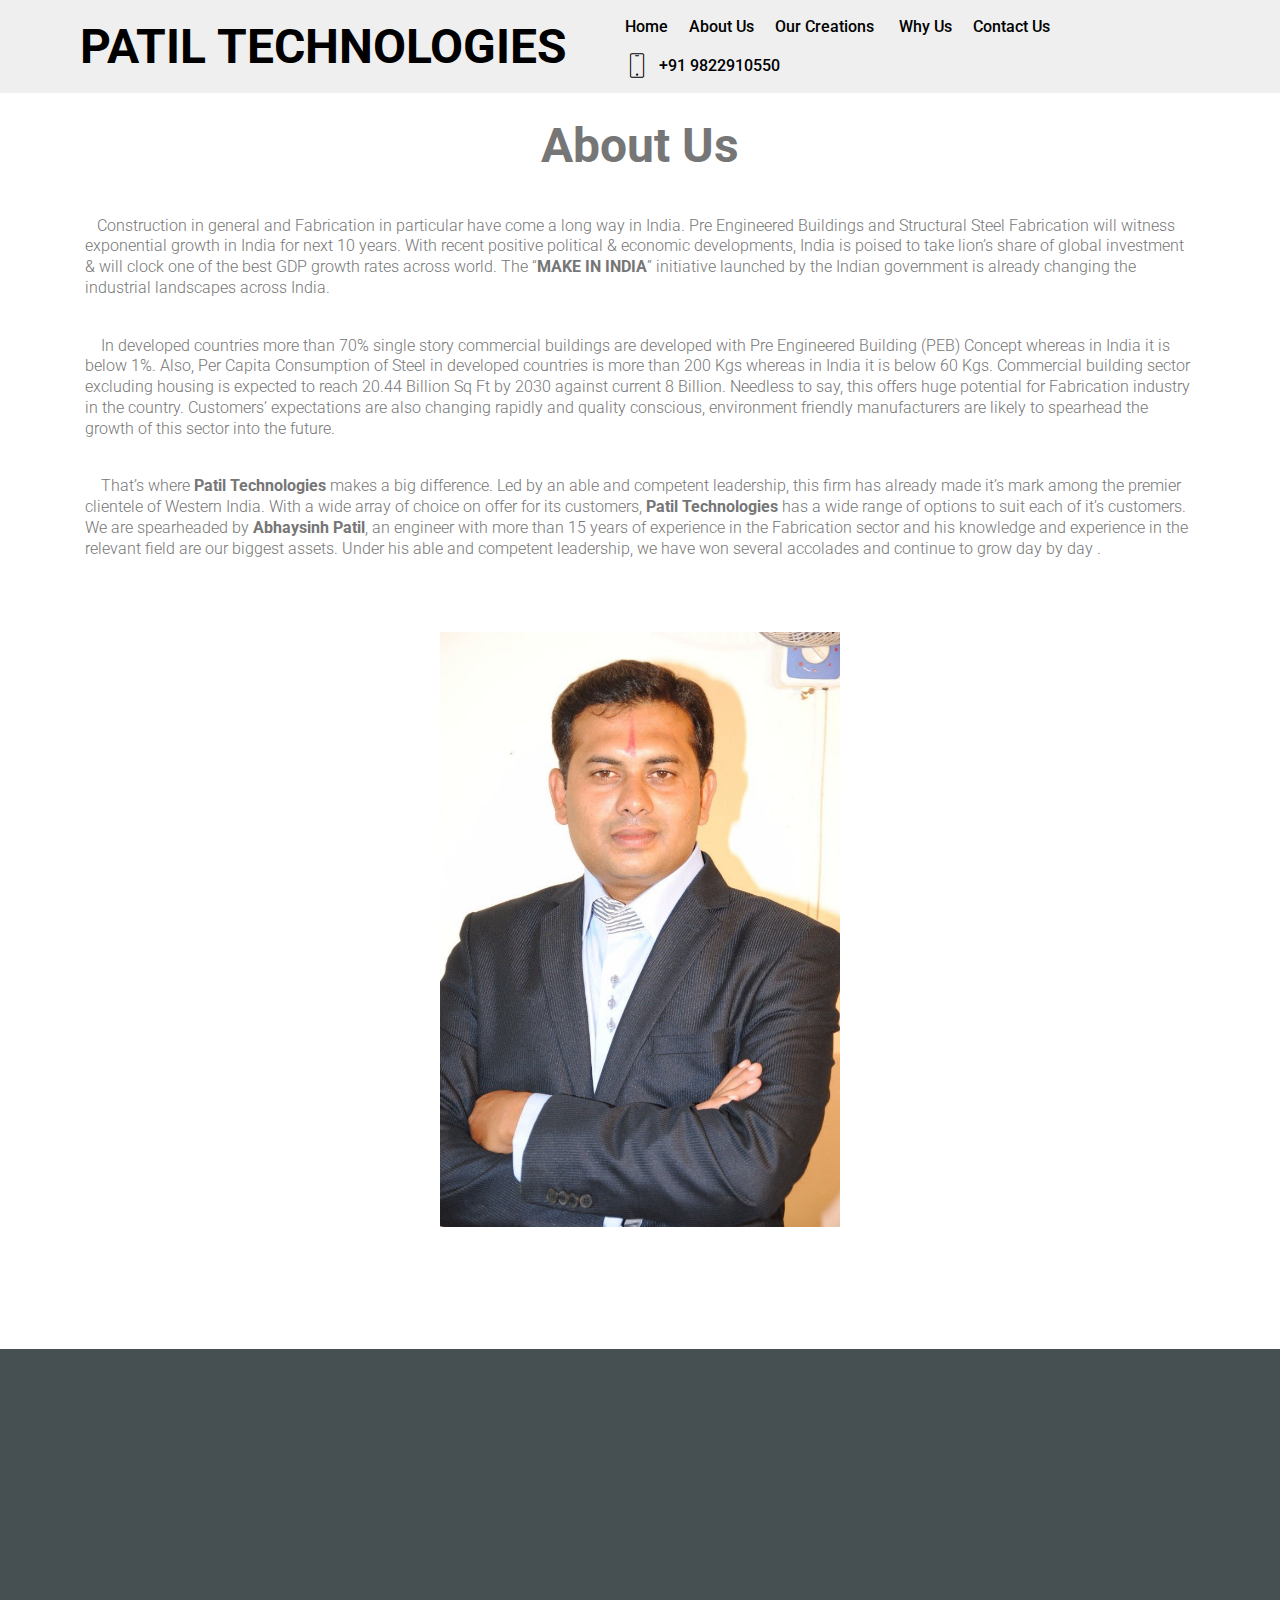
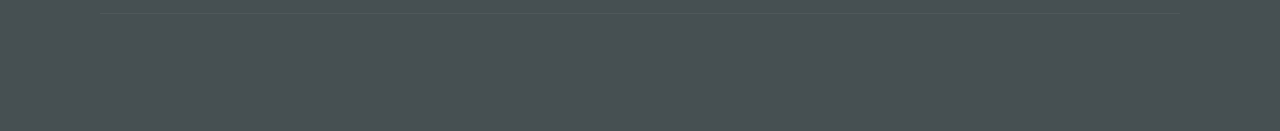
==== about-us.html @ 7d423513 "first commit" ====
<!DOCTYPE html>
<html >
<head>
  <!-- Site made with Mobirise Website Builder v4.8.8, https://mobirise.com -->
  <meta charset="UTF-8">
  <meta http-equiv="X-UA-Compatible" content="IE=edge">
  
  <meta name="viewport" content="width=device-width, initial-scale=1, minimum-scale=1">
  <link rel="shortcut icon" href="assets/images/logo2.png" type="image/x-icon">
  <meta name="description" content="">
  <title>About Us</title>
  <link rel="stylesheet" href="assets/web/assets/mobirise-icons/mobirise-icons.css">
  <link rel="stylesheet" href="assets/tether/tether.min.css">
  <link rel="stylesheet" href="assets/bootstrap/css/bootstrap.min.css">
  <link rel="stylesheet" href="assets/bootstrap/css/bootstrap-grid.min.css">
  <link rel="stylesheet" href="assets/bootstrap/css/bootstrap-reboot.min.css">
  <link rel="stylesheet" href="assets/socicon/css/styles.css">
  <link rel="stylesheet" href="assets/dropdown/css/style.css">
  <link rel="stylesheet" href="assets/animatecss/animate.min.css">
  <link rel="stylesheet" href="assets/theme/css/style.css">
  <link rel="stylesheet" href="assets/mobirise/css/mbr-additional.css" type="text/css">
  
  
  
</head>
<body>
  <section class="menu cid-rbbyWtW4iF" once="menu" id="menu2-g">

    

    <nav class="navbar navbar-expand beta-menu navbar-dropdown align-items-center navbar-fixed-top navbar-toggleable-sm">
        <button class="navbar-toggler navbar-toggler-right" type="button" data-toggle="collapse" data-target="#navbarSupportedContent" aria-controls="navbarSupportedContent" aria-expanded="false" aria-label="Toggle navigation">
            <div class="hamburger">
                <span></span>
                <span></span>
                <span></span>
                <span></span>
            </div>
        </button>
        <div class="menu-logo">
            <div class="navbar-brand">
                
                <span class="navbar-caption-wrap"><a class="navbar-caption text-black display-2" href="http://www.patiltechnologies.in">PATIL TECHNOLOGIES</a></span>
            </div>
        </div>
        <div class="collapse navbar-collapse" id="navbarSupportedContent">
            <ul class="navbar-nav nav-dropdown nav-right" data-app-modern-menu="true"><li class="nav-item">
                    <a class="nav-link link text-black display-4" href="index.html">Home</a>
                </li>
                <li class="nav-item">
                    <a class="nav-link link text-black display-4" href="about-us.html">
                        About Us
                    </a>
                </li><li class="nav-item"><a class="nav-link link text-black display-4" href="our-creations.html">
                        Our Creations&nbsp;</a></li><li class="nav-item"><a class="nav-link link text-black display-4" href="why-us.html">
                        Why Us</a></li><li class="nav-item"><a class="nav-link link text-black display-4" href="contact-us.html">
                        Contact Us</a></li><li class="nav-item"><a class="nav-link link text-black display-4" href="tel:+91 9822910550"><span class="mbri-mobile mbr-iconfont mbr-iconfont-btn" style="font-size: 24px;"></span>+91 9822910550</a></li></ul>
            
        </div>
    </nav>
</section>

<section class="mbr-section article content1 cid-rbbCcwydDV" id="content1-i">
    
     

    <div class="container">
        <div class="media-container-row">
            <div class="mbr-text col-12 col-md-8 mbr-fonts-style display-2"><p><strong><br></strong></p><p><strong>About Us</strong></p></div>
        </div>
    </div>
</section>

<section class="features14 cid-rbbqL8HWKi" id="features14-7">
    
    

    
    <div class="container align-center">
        
        <h3 class="mbr-section-subtitle pb-5 mbr-fonts-style display-5"><p>&nbsp; &nbsp;Construction in general and Fabrication in particular have come a long way in India. Pre Engineered Buildings and Structural Steel Fabrication will witness exponential growth in India for next 10 years. With recent positive political &amp; economic developments, India is poised to take lion’s share of global investment &amp; will clock one of the best GDP growth rates across world. The “<strong>MAKE IN INDIA</strong>” initiative launched by the Indian government is already changing the industrial landscapes across India. <br>&nbsp; &nbsp; &nbsp; &nbsp;&nbsp;</p><p>&nbsp;&nbsp;&nbsp;&nbsp;In developed countries more than 70% single story commercial buildings are developed with Pre Engineered Building (PEB) Concept whereas in India it is below 1%. Also, Per Capita Consumption of Steel in developed countries is more than 200 Kgs whereas in India it is below 60 Kgs. Commercial building sector excluding housing is expected to reach 20.44 Billion Sq Ft by 2030 against current 8 Billion. Needless to say, this offers huge potential for Fabrication industry in the country. Customers’ expectations are also changing rapidly and quality conscious, environment friendly manufacturers are likely to spearhead the growth of this sector into the future. 
</p><p></p><div><br></div><div>&nbsp;&nbsp;&nbsp;&nbsp;That’s where <strong>Patil Technologies</strong> makes a big difference. Led by an able and competent leadership, this firm has already made it’s mark among the premier clientele of Western India. With a wide array of choice on offer for its customers, <strong>Patil Technologies</strong> has a wide range of options to suit each of it’s customers. We are spearheaded by <strong>Abhaysinh Patil</strong>, an engineer with more than 15 years of experience in the Fabrication sector and his knowledge and experience in the relevant field are our biggest assets. Under his able and competent leadership, we have won several accolades and continue to grow day by day
.</div><p></p></h3>
        <div class="media-container-column">
            
            <div class="media-container-row image-row">
                <div class="mbr-figure" style="width: 36%;">
                    <img src="assets/images/founder-730x1087.jpg" alt="Abhaysinh Patil - Patil Technologies " title="Abhaysinh Patil - Patil Technologies">
                </div>
            </div>
        </div>
    </div>
</section>

<section class="cid-rbbGnV1RpD" id="footer1-p">

    

    

    <div class="container">
        <div class="media-container-row content text-white">
            
            <div class="col-12 col-md-4 mbr-fonts-style display-7">
                <h5 class="pb-3">
                    Address
                </h5>
                <p class="mbr-text">H-6A, MIDC Kupwad Block, <br>Sangli -&nbsp;416436 <br>Maharastra, India</p>
            </div>
            <div class="col-12 col-md-4 mbr-fonts-style display-7">
                <h5 class="pb-3">
                    Contacts
                </h5>
                <p class="mbr-text">
                    Email: patiltechnologies79@gmail.com&nbsp;<br>Phone: +91 233 2644719&nbsp; &nbsp; <br>Mobile: +91 98229 10550 &nbsp; &nbsp; &nbsp; &nbsp;&nbsp;<br><br></p>
            </div>
            <div class="col-12 col-md-4 mbr-fonts-style display-7">
                <h5 class="pb-3">
                    Links
                </h5>
                <p class="mbr-text"><a href="index.html" class="text-white">Home</a>
                    <br><a href="about-us.html" class="text-white">About Us</a><br><a class="text-white" href="our-creations.html">Our Creations</a><br><a class="text-white" href="why-us.html">Why Us</a><br><a href="contact-us.html" class="text-white">Contact Us</a></p>
            </div>
        </div>
        <div class="footer-lower">
            <div class="media-container-row">
                <div class="col-sm-12">
                    <hr>
                </div>
            </div>
            <div class="media-container-row mbr-white">
                <div class="col-sm-6 copyright">
                    <p class="mbr-text mbr-fonts-style display-7">Copyright © 2018 Patil Technologies</p>
                </div>
                <div class="col-md-6">
                    
                </div>
            </div>
        </div>
    </div>
</section>


  <script src="assets/web/assets/jquery/jquery.min.js"></script>
  <script src="assets/popper/popper.min.js"></script>
  <script src="assets/tether/tether.min.js"></script>
  <script src="assets/bootstrap/js/bootstrap.min.js"></script>
  <script src="assets/smoothscroll/smooth-scroll.js"></script>
  <script src="assets/viewportchecker/jquery.viewportchecker.js"></script>
  <script src="assets/dropdown/js/script.min.js"></script>
  <script src="assets/touchswipe/jquery.touch-swipe.min.js"></script>
  <script src="assets/theme/js/script.js"></script>
  
  
 <div id="scrollToTop" class="scrollToTop mbr-arrow-up"><a style="text-align: center;"><i></i></a></div>
    <input name="animation" type="hidden">
  </body>
</html>
---- assets/web/assets/mobirise-icons/mobirise-icons.css ----
@font-face {
  font-family: 'MobiriseIcons';
  src:  url('mobirise-icons.eot?spat4u');
  src:  url('mobirise-icons.eot?spat4u#iefix') format('embedded-opentype'),
    url('mobirise-icons.ttf?spat4u') format('truetype'),
    url('mobirise-icons.woff?spat4u') format('woff'),
    url('mobirise-icons.svg?spat4u#MobiriseIcons') format('svg');
  font-weight: normal;
  font-style: normal;
}

[class^="mbri-"], [class*=" mbri-"] {
  /* use !important to prevent issues with browser extensions that change fonts */
  font-family: MobiriseIcons !important;
  speak: none;
  font-style: normal;
  font-weight: normal;
  font-variant: normal;
  text-transform: none;
  line-height: 1;

  /* Better Font Rendering =========== */
  -webkit-font-smoothing: antialiased;
  -moz-osx-font-smoothing: grayscale;
}

.mbri-add-submenu:before {
  content: "\e900";
}
.mbri-alert:before {
  content: "\e901";
}
.mbri-align-center:before {
  content: "\e902";
}
.mbri-align-justify:before {
  content: "\e903";
}
.mbri-align-left:before {
  content: "\e904";
}
.mbri-align-right:before {
  content: "\e905";
}
.mbri-android:before {
  content: "\e906";
}
.mbri-apple:before {
  content: "\e907";
}
.mbri-arrow-down:before {
  content: "\e908";
}
.mbri-arrow-next:before {
  content: "\e909";
}
.mbri-arrow-prev:before {
  content: "\e90a";
}
.mbri-arrow-up:before {
  content: "\e90b";
}
.mbri-bold:before {
  content: "\e90c";
}
.mbri-bookmark:before {
  content: "\e90d";
}
.mbri-bootstrap:before {
  content: "\e90e";
}
.mbri-briefcase:before {
  content: "\e90f";
}
.mbri-browse:before {
  content: "\e910";
}
.mbri-bulleted-list:before {
  content: "\e911";
}
.mbri-calendar:before {
  content: "\e912";
}
.mbri-camera:before {
  content: "\e913";
}
.mbri-cart-add:before {
  content: "\e914";
}
.mbri-cart-full:before {
  content: "\e915";
}
.mbri-cash:before {
  content: "\e916";
}
.mbri-change-style:before {
  content: "\e917";
}
.mbri-chat:before {
  content: "\e918";
}
.mbri-clock:before {
  content: "\e919";
}
.mbri-close:before {
  content: "\e91a";
}
.mbri-cloud:before {
  content: "\e91b";
}
.mbri-code:before {
  content: "\e91c";
}
.mbri-contact-form:before {
  content: "\e91d";
}
.mbri-credit-card:before {
  content: "\e91e";
}
.mbri-cursor-click:before {
  content: "\e91f";
}
.mbri-cust-feedback:before {
  content: "\e920";
}
.mbri-database:before {
  content: "\e921";
}
.mbri-delivery:before {
  content: "\e922";
}
.mbri-desktop:before {
  content: "\e923";
}
.mbri-devices:before {
  content: "\e924";
}
.mbri-down:before {
  content: "\e925";
}
.mbri-download:before {
  content: "\e989";
}
.mbri-drag-n-drop:before {
  content: "\e927";
}
.mbri-drag-n-drop2:before {
  content: "\e928";
}
.mbri-edit:before {
  content: "\e929";
}
.mbri-edit2:before {
  content: "\e92a";
}
.mbri-error:before {
  content: "\e92b";
}
.mbri-extension:before {
  content: "\e92c";
}
.mbri-features:before {
  content: "\e92d";
}
.mbri-file:before {
  content: "\e92e";
}
.mbri-flag:before {
  content: "\e92f";
}
.mbri-folder:before {
  content: "\e930";
}
.mbri-gift:before {
  content: "\e931";
}
.mbri-github:before {
  content: "\e932";
}
.mbri-globe:before {
  content: "\e933";
}
.mbri-globe-2:before {
  content: "\e934";
}
.mbri-growing-chart:before {
  content: "\e935";
}
.mbri-hearth:before {
  content: "\e936";
}
.mbri-help:before {
  content: "\e937";
}
.mbri-home:before {
  content: "\e938";
}
.mbri-hot-cup:before {
  content: "\e939";
}
.mbri-idea:before {
  content: "\e93a";
}
.mbri-image-gallery:before {
  content: "\e93b";
}
.mbri-image-slider:before {
  content: "\e93c";
}
.mbri-info:before {
  content: "\e93d";
}
.mbri-italic:before {
  content: "\e93e";
}
.mbri-key:before {
  content: "\e93f";
}
.mbri-laptop:before {
  content: "\e940";
}
.mbri-layers:before {
  content: "\e941";
}
.mbri-left-right:before {
  content: "\e942";
}
.mbri-left:before {
  content: "\e943";
}
.mbri-letter:before {
  content: "\e944";
}
.mbri-like:before {
  content: "\e945";
}
.mbri-link:before {
  content: "\e946";
}
.mbri-lock:before {
  content: "\e947";
}
.mbri-login:before {
  content: "\e948";
}
.mbri-logout:before {
  content: "\e949";
}
.mbri-magic-stick:before {
  content: "\e94a";
}
.mbri-map-pin:before {
  content: "\e94b";
}
.mbri-menu:before {
  content: "\e94c";
}
.mbri-mobile:before {
  content: "\e94d";
}
.mbri-mobile2:before {
  content: "\e94e";
}
.mbri-mobirise:before {
  content: "\e94f";
}
.mbri-more-horizontal:before {
  content: "\e950";
}
.mbri-more-vertical:before {
  content: "\e951";
}
.mbri-music:before {
  content: "\e952";
}
.mbri-new-file:before {
  content: "\e953";
}
.mbri-numbered-list:before {
  content: "\e954";
}
.mbri-opened-folder:before {
  content: "\e955";
}
.mbri-pages:before {
  content: "\e956";
}
.mbri-paper-plane:before {
  content: "\e957";
}
.mbri-paperclip:before {
  content: "\e958";
}
.mbri-photo:before {
  content: "\e959";
}
.mbri-photos:before {
  content: "\e95a";
}
.mbri-pin:before {
  content: "\e95b";
}
.mbri-play:before {
  content: "\e95c";
}
.mbri-plus:before {
  content: "\e95d";
}
.mbri-preview:before {
  content: "\e95e";
}
.mbri-print:before {
  content: "\e95f";
}
.mbri-protect:before {
  content: "\e960";
}
.mbri-question:before {
  content: "\e961";
}
.mbri-quote-left:before {
  content: "\e962";
}
.mbri-quote-right:before {
  content: "\e963";
}
.mbri-refresh:before {
  content: "\e964";
}
.mbri-responsive:before {
  content: "\e965";
}
.mbri-right:before {
  content: "\e966";
}
.mbri-rocket:before {
  content: "\e967";
}
.mbri-sad-face:before {
  content: "\e968";
}
.mbri-sale:before {
  content: "\e969";
}
.mbri-save:before {
  content: "\e96a";
}
.mbri-search:before {
  content: "\e96b";
}
.mbri-setting:before {
  content: "\e96c";
}
.mbri-setting2:before {
  content: "\e96d";
}
.mbri-setting3:before {
  content: "\e96e";
}
.mbri-share:before {
  content: "\e96f";
}
.mbri-shopping-bag:before {
  content: "\e970";
}
.mbri-shopping-basket:before {
  content: "\e971";
}
.mbri-shopping-cart:before {
  content: "\e972";
}
.mbri-sites:before {
  content: "\e973";
}
.mbri-smile-face:before {
  content: "\e974";
}
.mbri-speed:before {
  content: "\e975";
}
.mbri-star:before {
  content: "\e976";
}
.mbri-success:before {
  content: "\e977";
}
.mbri-sun:before {
  content: "\e978";
}
.mbri-sun2:before {
  content: "\e979";
}
.mbri-tablet:before {
  content: "\e97a";
}
.mbri-tablet-vertical:before {
  content: "\e97b";
}
.mbri-target:before {
  content: "\e97c";
}
.mbri-timer:before {
  content: "\e97d";
}
.mbri-to-ftp:before {
  content: "\e97e";
}
.mbri-to-local-drive:before {
  content: "\e97f";
}
.mbri-touch-swipe:before {
  content: "\e980";
}
.mbri-touch:before {
  content: "\e981";
}
.mbri-trash:before {
  content: "\e982";
}
.mbri-underline:before {
  content: "\e983";
}
.mbri-unlink:before {
  content: "\e984";
}
.mbri-unlock:before {
  content: "\e985";
}
.mbri-up-down:before {
  content: "\e986";
}
.mbri-up:before {
  content: "\e987";
}
.mbri-update:before {
  content: "\e988";
}
.mbri-upload:before {
 content: "\e926"; 
}
.mbri-user:before {
  content: "\e98a";
}
.mbri-user2:before {
  content: "\e98b";
}
.mbri-users:before {
  content: "\e98c";
}
.mbri-video:before {
  content: "\e98d";
}
.mbri-video-play:before {
  content: "\e98e";
}
.mbri-watch:before {
  content: "\e98f";
}
.mbri-website-theme:before {
  content: "\e990";
}
.mbri-wifi:before {
  content: "\e991";
}
.mbri-windows:before {
  content: "\e992";
}
.mbri-zoom-out:before {
  content: "\e993";
}
.mbri-redo:before {
  content: "\e994";
}
.mbri-undo:before {
  content: "\e995";
}
---- assets/socicon/css/styles.css ----
@charset "UTF-8";

@font-face {
  font-family: "socicon";
  src:url("../fonts/socicon.eot");
  src:url("../fonts/socicon.eot?#iefix") format("embedded-opentype"),
    url("../fonts/socicon.woff") format("woff"),
    url("../fonts/socicon.ttf") format("truetype"),
    url("../fonts/socicon.svg#socicon") format("svg");
  font-weight: normal;
  font-style: normal;

}

[data-icon]:before {
  font-family: "socicon" !important;
  content: attr(data-icon);
  font-style: normal !important;
  font-weight: normal !important;
  font-variant: normal !important;
  text-transform: none !important;
  speak: none;
  line-height: 1;
  -webkit-font-smoothing: antialiased;
  -moz-osx-font-smoothing: grayscale;
}

[class^="socicon-"]:before,
[class*=" socicon-"]:before {
  font-family: "socicon" !important;
  font-style: normal !important;
  font-weight: normal !important;
  font-variant: normal !important;
  text-transform: none !important;
  speak: none;
  line-height: 1;
  -webkit-font-smoothing: antialiased;
  -moz-osx-font-smoothing: grayscale;
}

.socicon-modelmayhem:before {
  content: "\e000";
}
.socicon-mixcloud:before {
  content: "\e001";
}
.socicon-drupal:before {
  content: "\e002";
}
.socicon-swarm:before {
  content: "\e003";
}
.socicon-istock:before {
  content: "\e004";
}
.socicon-yammer:before {
  content: "\e005";
}
.socicon-ello:before {
  content: "\e006";
}
.socicon-stackoverflow:before {
  content: "\e007";
}
.socicon-persona:before {
  content: "\e008";
}
.socicon-triplej:before {
  content: "\e009";
}
.socicon-houzz:before {
  content: "\e00a";
}
.socicon-rss:before {
  content: "\e00b";
}
.socicon-paypal:before {
  content: "\e00c";
}
.socicon-odnoklassniki:before {
  content: "\e00d";
}
.socicon-airbnb:before {
  content: "\e00e";
}
.socicon-periscope:before {
  content: "\e00f";
}
.socicon-outlook:before {
  content: "\e010";
}
.socicon-coderwall:before {
  content: "\e011";
}
.socicon-tripadvisor:before {
  content: "\e012";
}
.socicon-appnet:before {
  content: "\e013";
}
.socicon-goodreads:before {
  content: "\e014";
}
.socicon-tripit:before {
  content: "\e015";
}
.socicon-lanyrd:before {
  content: "\e016";
}
.socicon-slideshare:before {
  content: "\e017";
}
.socicon-buffer:before {
  content: "\e018";
}
.socicon-disqus:before {
  content: "\e019";
}
.socicon-vkontakte:before {
  content: "\e01a";
}
.socicon-whatsapp:before {
  content: "\e01b";
}
.socicon-patreon:before {
  content: "\e01c";
}
.socicon-storehouse:before {
  content: "\e01d";
}
.socicon-pocket:before {
  content: "\e01e";
}
.socicon-mail:before {
  content: "\e01f";
}
.socicon-blogger:before {
  content: "\e020";
}
.socicon-technorati:before {
  content: "\e021";
}
.socicon-reddit:before {
  content: "\e022";
}
.socicon-dribbble:before {
  content: "\e023";
}
.socicon-stumbleupon:before {
  content: "\e024";
}
.socicon-digg:before {
  content: "\e025";
}
.socicon-envato:before {
  content: "\e026";
}
.socicon-behance:before {
  content: "\e027";
}
.socicon-delicious:before {
  content: "\e028";
}
.socicon-deviantart:before {
  content: "\e029";
}
.socicon-forrst:before {
  content: "\e02a";
}
.socicon-play:before {
  content: "\e02b";
}
.socicon-zerply:before {
  content: "\e02c";
}
.socicon-wikipedia:before {
  content: "\e02d";
}
.socicon-apple:before {
  content: "\e02e";
}
.socicon-flattr:before {
  content: "\e02f";
}
.socicon-github:before {
  content: "\e030";
}
.socicon-renren:before {
  content: "\e031";
}
.socicon-friendfeed:before {
  content: "\e032";
}
.socicon-newsvine:before {
  content: "\e033";
}
.socicon-identica:before {
  content: "\e034";
}
.socicon-bebo:before {
  content: "\e035";
}
.socicon-zynga:before {
  content: "\e036";
}
.socicon-steam:before {
  content: "\e037";
}
.socicon-xbox:before {
  content: "\e038";
}
.socicon-windows:before {
  content: "\e039";
}
.socicon-qq:before {
  content: "\e03a";
}
.socicon-douban:before {
  content: "\e03b";
}
.socicon-meetup:before {
  content: "\e03c";
}
.socicon-playstation:before {
  content: "\e03d";
}
.socicon-android:before {
  content: "\e03e";
}
.socicon-snapchat:before {
  content: "\e03f";
}
.socicon-twitter:before {
  content: "\e040";
}
.socicon-facebook:before {
  content: "\e041";
}
.socicon-googleplus:before {
  content: "\e042";
}
.socicon-pinterest:before {
  content: "\e043";
}
.socicon-foursquare:before {
  content: "\e044";
}
.socicon-yahoo:before {
  content: "\e045";
}
.socicon-skype:before {
  content: "\e046";
}
.socicon-yelp:before {
  content: "\e047";
}
.socicon-feedburner:before {
  content: "\e048";
}
.socicon-linkedin:before {
  content: "\e049";
}
.socicon-viadeo:before {
  content: "\e04a";
}
.socicon-xing:before {
  content: "\e04b";
}
.socicon-myspace:before {
  content: "\e04c";
}
.socicon-soundcloud:before {
  content: "\e04d";
}
.socicon-spotify:before {
  content: "\e04e";
}
.socicon-grooveshark:before {
  content: "\e04f";
}
.socicon-lastfm:before {
  content: "\e050";
}
.socicon-youtube:before {
  content: "\e051";
}
.socicon-vimeo:before {
  content: "\e052";
}
.socicon-dailymotion:before {
  content: "\e053";
}
.socicon-vine:before {
  content: "\e054";
}
.socicon-flickr:before {
  content: "\e055";
}
.socicon-500px:before {
  content: "\e056";
}
.socicon-wordpress:before {
  content: "\e058";
}
.socicon-tumblr:before {
  content: "\e059";
}
.socicon-twitch:before {
  content: "\e05a";
}
.socicon-8tracks:before {
  content: "\e05b";
}
.socicon-amazon:before {
  content: "\e05c";
}
.socicon-icq:before {
  content: "\e05d";
}
.socicon-smugmug:before {
  content: "\e05e";
}
.socicon-ravelry:before {
  content: "\e05f";
}
.socicon-weibo:before {
  content: "\e060";
}
.socicon-baidu:before {
  content: "\e061";
}
.socicon-angellist:before {
  content: "\e062";
}
.socicon-ebay:before {
  content: "\e063";
}
.socicon-imdb:before {
  content: "\e064";
}
.socicon-stayfriends:before {
  content: "\e065";
}
.socicon-residentadvisor:before {
  content: "\e066";
}
.socicon-google:before {
  content: "\e067";
}
.socicon-yandex:before {
  content: "\e068";
}
.socicon-sharethis:before {
  content: "\e069";
}
.socicon-bandcamp:before {
  content: "\e06a";
}
.socicon-itunes:before {
  content: "\e06b";
}
.socicon-deezer:before {
  content: "\e06c";
}
.socicon-telegram:before {
  content: "\e06e";
}
.socicon-openid:before {
  content: "\e06f";
}
.socicon-amplement:before {
  content: "\e070";
}
.socicon-viber:before {
  content: "\e071";
}
.socicon-zomato:before {
  content: "\e072";
}
.socicon-draugiem:before {
  content: "\e074";
}
.socicon-endomodo:before {
  content: "\e075";
}
.socicon-filmweb:before {
  content: "\e076";
}
.socicon-stackexchange:before {
  content: "\e077";
}
.socicon-wykop:before {
  content: "\e078";
}
.socicon-teamspeak:before {
  content: "\e079";
}
.socicon-teamviewer:before {
  content: "\e07a";
}
.socicon-ventrilo:before {
  content: "\e07b";
}
.socicon-younow:before {
  content: "\e07c";
}
.socicon-raidcall:before {
  content: "\e07d";
}
.socicon-mumble:before {
  content: "\e07e";
}
.socicon-medium:before {
  content: "\e06d";
}
.socicon-bebee:before {
  content: "\e07f";
}
.socicon-hitbox:before {
  content: "\e080";
}
.socicon-reverbnation:before {
  content: "\e081";
}
.socicon-formulr:before {
  content: "\e082";
}
.socicon-instagram:before {
  content: "\e057";
}
.socicon-battlenet:before {
  content: "\e083";
}
.socicon-chrome:before {
  content: "\e084";
}
.socicon-discord:before {
  content: "\e086";
}
.socicon-issuu:before {
  content: "\e087";
}
.socicon-macos:before {
  content: "\e088";
}
.socicon-firefox:before {
  content: "\e089";
}
.socicon-opera:before {
  content: "\e08d";
}
.socicon-keybase:before {
  content: "\e090";
}
.socicon-alliance:before {
  content: "\e091";
}
.socicon-livejournal:before {
  content: "\e092";
}
.socicon-googlephotos:before {
  content: "\e093";
}
.socicon-horde:before {
  content: "\e094";
}
.socicon-etsy:before {
  content: "\e095";
}
.socicon-zapier:before {
  content: "\e096";
}
.socicon-google-scholar:before {
  content: "\e097";
}
.socicon-researchgate:before {
  content: "\e098";
}
.socicon-wechat:before {
  content: "\e099";
}
.socicon-strava:before {
  content: "\e09a";
}
.socicon-line:before {
  content: "\e09b";
}
.socicon-lyft:before {
  content: "\e09c";
}
.socicon-uber:before {
  content: "\e09d";
}
.socicon-songkick:before {
  content: "\e09e";
}
.socicon-viewbug:before {
  content: "\e09f";
}
.socicon-googlegroups:before {
  content: "\e0a0";
}
.socicon-quora:before {
  content: "\e073";
}
.socicon-diablo:before {
  content: "\e085";
}
.socicon-blizzard:before {
  content: "\e0a1";
}
.socicon-hearthstone:before {
  content: "\e08b";
}
.socicon-heroes:before {
  content: "\e08a";
}
.socicon-overwatch:before {
  content: "\e08c";
}
.socicon-warcraft:before {
  content: "\e08e";
}
.socicon-starcraft:before {
  content: "\e08f";
}
.socicon-beam:before {
  content: "\e0a2";
}
.socicon-curse:before {
  content: "\e0a3";
}
.socicon-player:before {
  content: "\e0a4";
}
.socicon-streamjar:before {
  content: "\e0a5";
}
.socicon-nintendo:before {
  content: "\e0a6";
}
.socicon-hellocoton:before {
  content: "\e0a7";
}
---- assets/dropdown/css/style.css ----
.navbar-dropdown {
  left: 0;
  padding: 0;
  position: absolute;
  right: 0;
  top: 0;
  transition: all 0.45s ease;
  z-index: 1030;
  background: #282828; }
  .navbar-dropdown .navbar-logo {
    margin-right: 0.8rem;
    transition: margin 0.3s ease-in-out;
    vertical-align: middle; }
    .navbar-dropdown .navbar-logo img {
      height: 3.125rem;
      transition: all 0.3s ease-in-out; }
    .navbar-dropdown .navbar-logo.mbr-iconfont {
      font-size: 3.125rem;
      line-height: 3.125rem; }
  .navbar-dropdown .navbar-caption {
    font-weight: 700;
    white-space: normal;
    vertical-align: -4px;
    line-height: 3.125rem !important; }
    .navbar-dropdown .navbar-caption, .navbar-dropdown .navbar-caption:hover {
      color: inherit;
      text-decoration: none; }
  .navbar-dropdown .mbr-iconfont + .navbar-caption {
    vertical-align: -1px; }
  .navbar-dropdown.navbar-fixed-top {
    position: fixed; }
  .navbar-dropdown .navbar-brand span {
    vertical-align: -4px; }
  .navbar-dropdown.bg-color.transparent {
    background: none; }
  .navbar-dropdown.navbar-short .navbar-brand {
    padding: 0.625rem 0; }
    .navbar-dropdown.navbar-short .navbar-brand span {
      vertical-align: -1px; }
  .navbar-dropdown.navbar-short .navbar-caption {
    line-height: 2.375rem !important;
    vertical-align: -2px; }
  .navbar-dropdown.navbar-short .navbar-logo {
    margin-right: 0.5rem; }
    .navbar-dropdown.navbar-short .navbar-logo img {
      height: 2.375rem; }
    .navbar-dropdown.navbar-short .navbar-logo.mbr-iconfont {
      font-size: 2.375rem;
      line-height: 2.375rem; }
  .navbar-dropdown.navbar-short .mbr-table-cell {
    height: 3.625rem; }
  .navbar-dropdown .navbar-close {
    left: 0.6875rem;
    position: fixed;
    top: 0.75rem;
    z-index: 1000; }
  .navbar-dropdown .hamburger-icon {
    content: "";
    display: inline-block;
    vertical-align: middle;
    width: 16px;
    -webkit-box-shadow: 0 -6px 0 1px #282828,0 0 0 1px #282828,0 6px 0 1px #282828;
    -moz-box-shadow: 0 -6px 0 1px #282828,0 0 0 1px #282828,0 6px 0 1px #282828;
    box-shadow: 0 -6px 0 1px #282828,0 0 0 1px #282828,0 6px 0 1px #282828; }

.dropdown-menu .dropdown-toggle[data-toggle="dropdown-submenu"]::after {
  border-bottom: 0.35em solid transparent;
  border-left: 0.35em solid;
  border-right: 0;
  border-top: 0.35em solid transparent;
  margin-left: 0.3rem; }

.dropdown-menu .dropdown-item:focus {
  outline: 0; }

.nav-dropdown {
  font-size: 0.75rem;
  font-weight: 500;
  height: auto !important; }
  .nav-dropdown .nav-btn {
    padding-left: 1rem; }
  .nav-dropdown .link {
    margin: .667em 1.667em;
    font-weight: 500;
    padding: 0;
    transition: color .2s ease-in-out; }
    .nav-dropdown .link.dropdown-toggle {
      margin-right: 2.583em; }
      .nav-dropdown .link.dropdown-toggle::after {
        margin-left: .25rem;
        border-top: 0.35em solid;
        border-right: 0.35em solid transparent;
        border-left: 0.35em solid transparent;
        border-bottom: 0; }
      .nav-dropdown .link.dropdown-toggle[aria-expanded="true"] {
        margin: 0;
        padding: 0.667em 3.263em  0.667em 1.667em; }
  .nav-dropdown .link::after,
  .nav-dropdown .dropdown-item::after {
    color: inherit; }
  .nav-dropdown .btn {
    font-size: 0.75rem;
    font-weight: 700;
    letter-spacing: 0;
    margin-bottom: 0;
    padding-left: 1.25rem;
    padding-right: 1.25rem; }
  .nav-dropdown .dropdown-menu {
    border-radius: 0;
    border: 0;
    left: 0;
    margin: 0;
    padding-bottom: 1.25rem;
    padding-top: 1.25rem;
    position: relative; }
  .nav-dropdown .dropdown-submenu {
    margin-left: 0.125rem;
    top: 0; }
  .nav-dropdown .dropdown-item {
    font-weight: 500;
    line-height: 2;
    padding: 0.3846em 4.615em 0.3846em 1.5385em;
    position: relative;
    transition: color .2s ease-in-out, background-color .2s ease-in-out; }
    .nav-dropdown .dropdown-item::after {
      margin-top: -0.3077em;
      position: absolute;
      right: 1.1538em;
      top: 50%; }
    .nav-dropdown .dropdown-item:focus, .nav-dropdown .dropdown-item:hover {
      background: none; }

@media (max-width: 767px) {
  .nav-dropdown.navbar-toggleable-sm {
    bottom: 0;
    display: none;
    left: 0;
    overflow-x: hidden;
    position: fixed;
    top: 0;
    transform: translateX(-100%);
    -ms-transform: translateX(-100%);
    -webkit-transform: translateX(-100%);
    width: 18.75rem;
    z-index: 999; } }
.nav-dropdown.navbar-toggleable-xl {
  bottom: 0;
  display: none;
  left: 0;
  overflow-x: hidden;
  position: fixed;
  top: 0;
  transform: translateX(-100%);
  -ms-transform: translateX(-100%);
  -webkit-transform: translateX(-100%);
  width: 18.75rem;
  z-index: 999; }

.nav-dropdown-sm {
  display: block !important;
  overflow-x: hidden;
  overflow: auto;
  padding-top: 3.875rem; }
  .nav-dropdown-sm::after {
    content: "";
    display: block;
    height: 3rem;
    width: 100%; }
  .nav-dropdown-sm.collapse.in ~ .navbar-close {
    display: block !important; }
  .nav-dropdown-sm.collapsing, .nav-dropdown-sm.collapse.in {
    transform: translateX(0);
    -ms-transform: translateX(0);
    -webkit-transform: translateX(0);
    transition: all 0.25s ease-out;
    -webkit-transition: all 0.25s ease-out;
    background: #282828; }
  .nav-dropdown-sm.collapsing[aria-expanded="false"] {
    transform: translateX(-100%);
    -ms-transform: translateX(-100%);
    -webkit-transform: translateX(-100%); }
  .nav-dropdown-sm .nav-item {
    display: block;
    margin-left: 0 !important;
    padding-left: 0; }
  .nav-dropdown-sm .link,
  .nav-dropdown-sm .dropdown-item {
    border-top: 1px dotted rgba(255, 255, 255, 0.1);
    font-size: 0.8125rem;
    line-height: 1.6;
    margin: 0 !important;
    padding: 0.875rem 2.4rem 0.875rem 1.5625rem !important;
    position: relative;
    white-space: normal; }
    .nav-dropdown-sm .link:focus, .nav-dropdown-sm .link:hover,
    .nav-dropdown-sm .dropdown-item:focus,
    .nav-dropdown-sm .dropdown-item:hover {
      background: rgba(0, 0, 0, 0.2) !important;
      color: #c0a375; }
  .nav-dropdown-sm .nav-btn {
    position: relative;
    padding: 1.5625rem 1.5625rem 0 1.5625rem; }
    .nav-dropdown-sm .nav-btn::before {
      border-top: 1px dotted rgba(255, 255, 255, 0.1);
      content: "";
      left: 0;
      position: absolute;
      top: 0;
      width: 100%; }
    .nav-dropdown-sm .nav-btn + .nav-btn {
      padding-top: 0.625rem; }
      .nav-dropdown-sm .nav-btn + .nav-btn::before {
        display: none; }
  .nav-dropdown-sm .btn {
    padding: 0.625rem 0; }
  .nav-dropdown-sm .dropdown-toggle[data-toggle="dropdown-submenu"]::after {
    margin-left: .25rem;
    border-top: 0.35em solid;
    border-right: 0.35em solid transparent;
    border-left: 0.35em solid transparent;
    border-bottom: 0; }
  .nav-dropdown-sm .dropdown-toggle[data-toggle="dropdown-submenu"][aria-expanded="true"]::after {
    border-top: 0;
    border-right: 0.35em solid transparent;
    border-left: 0.35em solid transparent;
    border-bottom: 0.35em solid; }
  .nav-dropdown-sm .dropdown-menu {
    margin: 0;
    padding: 0;
    position: relative;
    top: 0;
    left: 0;
    width: 100%;
    border: 0;
    float: none;
    border-radius: 0;
    background: none; }
  .nav-dropdown-sm .dropdown-submenu {
    left: 100%;
    margin-left: 0.125rem;
    margin-top: -1.25rem;
    top: 0; }

.navbar-toggleable-sm .nav-dropdown .dropdown-menu {
  position: absolute; }

.navbar-toggleable-sm .nav-dropdown .dropdown-submenu {
  left: 100%;
  margin-left: 0.125rem;
  margin-top: -1.25rem;
  top: 0; }

.navbar-toggleable-sm.opened .nav-dropdown .dropdown-menu {
  position: relative; }

.navbar-toggleable-sm.opened .nav-dropdown .dropdown-submenu {
  left: 0;
  margin-left: 00rem;
  margin-top: 0rem;
  top: 0; }

.is-builder .nav-dropdown.collapsing {
  transition: none !important; }

/*# sourceMappingURL=style.css.map */
---- assets/theme/css/style.css ----
/*!
 * Mobirise v4 theme (https://mobirise.com/)
 * Copyright 2017 Mobirise
 */
section {
  background-color: #eeeeee; }

section,
.container,
.container-fluid {
  position: relative;
  word-wrap: break-word; }

a.mbr-iconfont:hover {
  text-decoration: none; }

.article .lead p, .article .lead ul, .article .lead ol, .article .lead pre, .article .lead blockquote {
  margin-bottom: 0; }

a {
  font-style: normal;
  font-weight: 400;
  cursor: pointer; }
  a, a:hover {
    text-decoration: none; }

figure {
  margin-bottom: 0; }

body {
  color: #232323; }

h1, h2, h3, h4, h5, h6,
.h1, .h2, .h3, .h4, .h5, .h6,
.display-1, .display-2, .display-3, .display-4 {
  line-height: 1;
  word-break: break-word;
  word-wrap: break-word; }

b, strong {
  font-weight: bold; }

blockquote {
  padding: 10px 0 10px 20px;
  position: relative;
  border-left: 2px solid;
  border-color: #ff3366; }

input:-webkit-autofill, input:-webkit-autofill:hover, input:-webkit-autofill:focus, input:-webkit-autofill:active {
  transition-delay: 9999s;
  transition-property: background-color, color; }

textarea[type="hidden"] {
  display: none; }

body {
  position: relative; }

section {
  background-position: 50% 50%;
  background-repeat: no-repeat;
  background-size: cover; }
  section .mbr-background-video,
  section .mbr-background-video-preview {
    position: absolute;
    bottom: 0;
    left: 0;
    right: 0;
    top: 0; }

.hidden {
  visibility: hidden; }

.mbr-z-index20 {
  z-index: 20; }

/*! Base colors */
.mbr-white {
  color: #ffffff; }

.mbr-black {
  color: #000000; }

.mbr-bg-white {
  background-color: #ffffff; }

.mbr-bg-black {
  background-color: #000000; }

/*! Text-aligns */
.align-left {
  text-align: left; }

.align-center {
  text-align: center; }

.align-right {
  text-align: right; }

@media (max-width: 767px) {
  .align-left, .align-center, .align-right, .mbr-section-btn, .mbr-section-title {
    text-align: center; } }
/*! Font-weight  */
.mbr-light {
  font-weight: 300; }

.mbr-regular {
  font-weight: 400; }

.mbr-semibold {
  font-weight: 500; }

.mbr-bold {
  font-weight: 700; }

/*! Media  */
.media-size-item {
  -webkit-flex: 1 1 auto;
  -moz-flex: 1 1 auto;
  -ms-flex: 1 1 auto;
  -o-flex: 1 1 auto;
  flex: 1 1 auto; }

.media-content {
  -webkit-flex-basis: 100%;
  flex-basis: 100%; }

.media-container-row {
  display: -ms-flexbox;
  display: -webkit-flex;
  display: flex;
  -webkit-flex-direction: row;
  -ms-flex-direction: row;
  flex-direction: row;
  -webkit-flex-wrap: wrap;
  -ms-flex-wrap: wrap;
  flex-wrap: wrap;
  -webkit-justify-content: center;
  -ms-flex-pack: center;
  justify-content: center;
  -webkit-align-content: center;
  -ms-flex-line-pack: center;
  align-content: center;
  -webkit-align-items: start;
  -ms-flex-align: start;
  align-items: start; }
  .media-container-row .media-size-item {
    width: 400px; }

.media-container-column {
  display: -ms-flexbox;
  display: -webkit-flex;
  display: flex;
  -webkit-flex-direction: column;
  -ms-flex-direction: column;
  flex-direction: column;
  -webkit-flex-wrap: wrap;
  -ms-flex-wrap: wrap;
  flex-wrap: wrap;
  -webkit-justify-content: center;
  -ms-flex-pack: center;
  justify-content: center;
  -webkit-align-content: center;
  -ms-flex-line-pack: center;
  align-content: center;
  -webkit-align-items: stretch;
  -ms-flex-align: stretch;
  align-items: stretch; }
  .media-container-column > * {
    width: 100%; }

@media (min-width: 992px) {
  .media-container-row {
    -webkit-flex-wrap: nowrap;
    -ms-flex-wrap: nowrap;
    flex-wrap: nowrap; } }
figure {
  overflow: hidden; }

figure[mbr-media-size] {
  transition: width 0.1s; }

.mbr-figure img, .mbr-figure iframe {
  display: block;
  width: 100%; }

.card {
  background-color: transparent;
  border: none; }

.card-img {
  text-align: center;
  flex-shrink: 0;
  -webkit-flex-shrink: 0; }

.media {
  max-width: 100%;
  margin: 0 auto; }

.mbr-figure {
  -ms-flex-item-align: center;
  -ms-grid-row-align: center;
  -webkit-align-self: center;
  align-self: center; }

.media-container > div {
  max-width: 100%; }

.mbr-figure img, .card-img img {
  width: 100%; }

@media (max-width: 991px) {
  .media-size-item {
    width: auto !important; }

  .media {
    width: auto; }

  .mbr-figure {
    width: 100% !important; } }
/*! Buttons */
.mbr-section-btn {
  margin-left: -.25rem;
  margin-right: -.25rem;
  font-size: 0; }

nav .mbr-section-btn {
  margin-left: 0rem;
  margin-right: 0rem; }

/*! Btn icon margin */
.btn .mbr-iconfont, .btn.btn-sm .mbr-iconfont {
  cursor: pointer;
  margin-right: 0.5rem; }

.btn.btn-md .mbr-iconfont, .btn.btn-md .mbr-iconfont {
  margin-right: 0.8rem; }

.mbr-regular {
  font-weight: 400; }

.mbr-semibold {
  font-weight: 500; }

.mbr-bold {
  font-weight: 700; }

[type="submit"] {
  -webkit-appearance: none; }

/*! Full-screen */
.mbr-fullscreen .mbr-overlay {
  min-height: 100vh; }

.mbr-fullscreen {
  display: flex;
  display: -webkit-flex;
  display: -moz-flex;
  display: -ms-flex;
  display: -o-flex;
  align-items: center;
  -webkit-align-items: center;
  min-height: 100vh;
  padding-top: 3rem;
  padding-bottom: 3rem; }

/*! Map */
.map {
  height: 25rem;
  position: relative; }
  .map iframe {
    width: 100%;
    height: 100%; }

/* Form */
.form-asterisk {
  font-family: initial;
  position: absolute;
  top: -2px;
  font-weight: normal; }

/*! Scroll to top arrow */
.mbr-arrow-up {
  bottom: 25px;
  right: 90px;
  position: fixed;
  text-align: right;
  z-index: 5000;
  color: #ffffff;
  font-size: 32px;
  transform: rotate(180deg);
  -webkit-transform: rotate(180deg); }

.mbr-arrow-up a {
  background: rgba(0, 0, 0, 0.2);
  border-radius: 3px;
  color: #fff;
  display: inline-block;
  height: 60px;
  width: 60px;
  outline-style: none !important;
  position: relative;
  text-decoration: none;
  transition: all .3s ease-in-out;
  cursor: pointer;
  text-align: center; }
  .mbr-arrow-up a:hover {
    background-color: rgba(0, 0, 0, 0.4); }
  .mbr-arrow-up a i {
    line-height: 60px; }

.mbr-arrow-up-icon {
  display: block;
  color: #fff; }

.mbr-arrow-up-icon::before {
  content: "\203a";
  display: inline-block;
  font-family: serif;
  font-size: 32px;
  line-height: 1;
  font-style: normal;
  position: relative;
  top: 6px;
  left: -4px;
  -webkit-transform: rotate(-90deg);
  transform: rotate(-90deg); }

/*! Arrow Down */
.mbr-arrow {
  position: absolute;
  bottom: 45px;
  left: 50%;
  width: 60px;
  height: 60px;
  cursor: pointer;
  background-color: rgba(80, 80, 80, 0.5);
  border-radius: 50%;
  -webkit-transform: translateX(-50%);
  transform: translateX(-50%); }
  .mbr-arrow > a {
    display: inline-block;
    text-decoration: none;
    outline-style: none;
    -webkit-animation: arrowdown 1.7s ease-in-out infinite;
    animation: arrowdown 1.7s ease-in-out infinite; }
    .mbr-arrow > a > i {
      position: absolute;
      top: -2px;
      left: 15px;
      font-size: 2rem; }

@keyframes arrowdown {
  0% {
    transform: translateY(0px);
    -webkit-transform: translateY(0px); }
  50% {
    transform: translateY(-5px);
    -webkit-transform: translateY(-5px); }
  100% {
    transform: translateY(0px);
    -webkit-transform: translateY(0px); } }
@-webkit-keyframes arrowdown {
  0% {
    transform: translateY(0px);
    -webkit-transform: translateY(0px); }
  50% {
    transform: translateY(-5px);
    -webkit-transform: translateY(-5px); }
  100% {
    transform: translateY(0px);
    -webkit-transform: translateY(0px); } }
@media (max-width: 500px) {
  .mbr-arrow-up {
    left: 50%;
    right: auto;
    transform: translateX(-50%) rotate(180deg);
    -webkit-transform: translateX(-50%) rotate(180deg); } }
/*Gradients animation*/
@keyframes gradient-animation {
  from {
    background-position: 0% 100%;
    animation-timing-function: ease-in-out; }
  to {
    background-position: 100% 0%;
    animation-timing-function: ease-in-out; } }
@-webkit-keyframes gradient-animation {
  from {
    background-position: 0% 100%;
    animation-timing-function: ease-in-out; }
  to {
    background-position: 100% 0%;
    animation-timing-function: ease-in-out; } }
.bg-gradient {
  background-size: 200% 200%;
  animation: gradient-animation 5s infinite alternate;
  -webkit-animation: gradient-animation 5s infinite alternate; }

.menu .navbar-brand {
  display: -webkit-flex; }
  .menu .navbar-brand span {
    display: flex;
    display: -webkit-flex; }
  .menu .navbar-brand .navbar-caption-wrap {
    display: -webkit-flex; }
  .menu .navbar-brand .navbar-logo img {
    display: -webkit-flex; }
@media (min-width: 768px) and (max-width: 991px) {
  .menu .navbar-toggleable-sm .navbar-nav {
    display: -webkit-box;
    display: -webkit-flex;
    display: -ms-flexbox; } }
@media (min-width: 992px) {
  .menu .navbar-nav.nav-dropdown {
    display: -webkit-flex; }
  .menu .navbar-toggleable-sm .navbar-collapse {
    display: -webkit-flex !important; } }
@media (max-width: 767px) {
  .menu .navbar-collapse {
    overflow-y: auto;
    max-height: 80vh; }
  .menu .dropdown-menu {
    max-height: 60vh;
    overflow-y: auto; } }

.navbar {
  display: -webkit-flex;
  -webkit-flex-wrap: wrap;
  -webkit-align-items: center;
  -webkit-justify-content: space-between; }

.navbar-collapse {
  -webkit-flex-basis: 100%;
  -webkit-flex-grow: 1;
  -webkit-align-items: center; }

.nav-dropdown .link {
  padding: .667em 1.667em !important;
  margin: 0 !important; }

.nav {
  display: -webkit-flex;
  -webkit-flex-wrap: wrap; }

.row {
  display: -webkit-flex;
  -webkit-flex-wrap: wrap; }

.justify-content-center {
  -webkit-justify-content: center; }

.form-inline {
  display: -webkit-flex;
  -webkit-flex-flow: row wrap;
  -webkit-align-items: center; }

.card-wrapper {
  -webkit-flex: 1; }

.carousel-control {
  z-index: 10;
  display: -webkit-flex;
  -webkit-align-items: center;
  -webkit-justify-content: center; }

.carousel-controls {
  display: -webkit-flex; }

.media {
  display: -webkit-flex; }

/*# sourceMappingURL=style.css.map */
.engine {
	position: absolute;
	text-indent: -2400px;
	text-align: center;
	padding: 0;
	top: 0;
	left: -2400px;
}
---- assets/mobirise/css/mbr-additional.css ----
@import url(https://fonts.googleapis.com/css?family=Roboto:100,100i,300,300i,400,400i,500,500i,700,700i,900,900i);





body {
  font-style: normal;
  line-height: 1.5;
}
.mbr-section-title {
  font-style: normal;
  line-height: 1.2;
}
.mbr-section-subtitle {
  line-height: 1.3;
}
.mbr-text {
  font-style: normal;
  line-height: 1.6;
}
.display-1 {
  font-family: 'Roboto', sans-serif;
  font-size: 2.8rem;
}
.display-1 > .mbr-iconfont {
  font-size: 4.48rem;
}
.display-2 {
  font-family: 'Roboto', sans-serif;
  font-size: 3rem;
}
.display-2 > .mbr-iconfont {
  font-size: 4.8rem;
}
.display-4 {
  font-family: 'Roboto', sans-serif;
  font-size: 1rem;
}
.display-4 > .mbr-iconfont {
  font-size: 1.6rem;
}
.display-5 {
  font-family: 'Roboto', sans-serif;
  font-size: 1rem;
}
.display-5 > .mbr-iconfont {
  font-size: 1.6rem;
}
.display-7 {
  font-family: 'Roboto', sans-serif;
  font-size: 1rem;
}
.display-7 > .mbr-iconfont {
  font-size: 1.6rem;
}
/* ---- Fluid typography for mobile devices ---- */
/* 1.4 - font scale ratio ( bootstrap == 1.42857 ) */
/* 100vw - current viewport width */
/* (48 - 20)  48 == 48rem == 768px, 20 == 20rem == 320px(minimal supported viewport) */
/* 0.65 - min scale variable, may vary */
@media (max-width: 768px) {
  .display-1 {
    font-size: 2.24rem;
    font-size: calc( 1.63rem + (2.8 - 1.63) * ((100vw - 20rem) / (48 - 20)));
    line-height: calc( 1.4 * (1.63rem + (2.8 - 1.63) * ((100vw - 20rem) / (48 - 20))));
  }
  .display-2 {
    font-size: 2.4rem;
    font-size: calc( 1.7rem + (3 - 1.7) * ((100vw - 20rem) / (48 - 20)));
    line-height: calc( 1.4 * (1.7rem + (3 - 1.7) * ((100vw - 20rem) / (48 - 20))));
  }
  .display-4 {
    font-size: 0.8rem;
    font-size: calc( 1rem + (1 - 1) * ((100vw - 20rem) / (48 - 20)));
    line-height: calc( 1.4 * (1rem + (1 - 1) * ((100vw - 20rem) / (48 - 20))));
  }
  .display-5 {
    font-size: 0.8rem;
    font-size: calc( 1rem + (1 - 1) * ((100vw - 20rem) / (48 - 20)));
    line-height: calc( 1.4 * (1rem + (1 - 1) * ((100vw - 20rem) / (48 - 20))));
  }
}
/* Buttons */
.btn {
  font-weight: 500;
  border-width: 2px;
  font-style: normal;
  letter-spacing: 1px;
  margin: .4rem .8rem;
  white-space: normal;
  -webkit-transition: all 0.3s ease-in-out;
  -moz-transition: all 0.3s ease-in-out;
  transition: all 0.3s ease-in-out;
  display: inline-flex;
  align-items: center;
  justify-content: center;
  word-break: break-word;
  -webkit-align-items: center;
  -webkit-justify-content: center;
  display: -webkit-inline-flex;
  padding: 1rem 3rem;
  border-radius: 3px;
}
.btn-sm {
  font-weight: 500;
  letter-spacing: 1px;
  -webkit-transition: all 0.3s ease-in-out;
  -moz-transition: all 0.3s ease-in-out;
  transition: all 0.3s ease-in-out;
  padding: 0.6rem 1.5rem;
  border-radius: 3px;
}
.btn-md {
  font-weight: 500;
  letter-spacing: 1px;
  margin: .4rem .8rem !important;
  -webkit-transition: all 0.3s ease-in-out;
  -moz-transition: all 0.3s ease-in-out;
  transition: all 0.3s ease-in-out;
  padding: 1rem 3rem;
  border-radius: 3px;
}
.btn-lg {
  font-weight: 500;
  letter-spacing: 1px;
  margin: .4rem .8rem !important;
  -webkit-transition: all 0.3s ease-in-out;
  -moz-transition: all 0.3s ease-in-out;
  transition: all 0.3s ease-in-out;
  padding: 1.2rem 3.2rem;
  border-radius: 3px;
}
.bg-primary {
  background-color: #149dcc !important;
}
.bg-success {
  background-color: #f7ed4a !important;
}
.bg-info {
  background-color: #82786e !important;
}
.bg-warning {
  background-color: #879a9f !important;
}
.bg-danger {
  background-color: #b1a374 !important;
}
.btn-primary,
.btn-primary:active {
  background-color: #149dcc !important;
  border-color: #149dcc !important;
  color: #ffffff !important;
}
.btn-primary:hover,
.btn-primary:focus,
.btn-primary.focus,
.btn-primary.active {
  color: #ffffff !important;
  background-color: #0d6786 !important;
  border-color: #0d6786 !important;
}
.btn-primary.disabled,
.btn-primary:disabled {
  color: #ffffff !important;
  background-color: #0d6786 !important;
  border-color: #0d6786 !important;
}
.btn-secondary,
.btn-secondary:active {
  background-color: #ff3366 !important;
  border-color: #ff3366 !important;
  color: #ffffff !important;
}
.btn-secondary:hover,
.btn-secondary:focus,
.btn-secondary.focus,
.btn-secondary.active {
  color: #ffffff !important;
  background-color: #e50039 !important;
  border-color: #e50039 !important;
}
.btn-secondary.disabled,
.btn-secondary:disabled {
  color: #ffffff !important;
  background-color: #e50039 !important;
  border-color: #e50039 !important;
}
.btn-info,
.btn-info:active {
  background-color: #82786e !important;
  border-color: #82786e !important;
  color: #ffffff !important;
}
.btn-info:hover,
.btn-info:focus,
.btn-info.focus,
.btn-info.active {
  color: #ffffff !important;
  background-color: #59524b !important;
  border-color: #59524b !important;
}
.btn-info.disabled,
.btn-info:disabled {
  color: #ffffff !important;
  background-color: #59524b !important;
  border-color: #59524b !important;
}
.btn-success,
.btn-success:active {
  background-color: #f7ed4a !important;
  border-color: #f7ed4a !important;
  color: #3f3c03 !important;
}
.btn-success:hover,
.btn-success:focus,
.btn-success.focus,
.btn-success.active {
  color: #3f3c03 !important;
  background-color: #eadd0a !important;
  border-color: #eadd0a !important;
}
.btn-success.disabled,
.btn-success:disabled {
  color: #3f3c03 !important;
  background-color: #eadd0a !important;
  border-color: #eadd0a !important;
}
.btn-warning,
.btn-warning:active {
  background-color: #879a9f !important;
  border-color: #879a9f !important;
  color: #ffffff !important;
}
.btn-warning:hover,
.btn-warning:focus,
.btn-warning.focus,
.btn-warning.active {
  color: #ffffff !important;
  background-color: #617479 !important;
  border-color: #617479 !important;
}
.btn-warning.disabled,
.btn-warning:disabled {
  color: #ffffff !important;
  background-color: #617479 !important;
  border-color: #617479 !important;
}
.btn-danger,
.btn-danger:active {
  background-color: #b1a374 !important;
  border-color: #b1a374 !important;
  color: #ffffff !important;
}
.btn-danger:hover,
.btn-danger:focus,
.btn-danger.focus,
.btn-danger.active {
  color: #ffffff !important;
  background-color: #8b7d4e !important;
  border-color: #8b7d4e !important;
}
.btn-danger.disabled,
.btn-danger:disabled {
  color: #ffffff !important;
  background-color: #8b7d4e !important;
  border-color: #8b7d4e !important;
}
.btn-white {
  color: #333333 !important;
}
.btn-white,
.btn-white:active {
  background-color: #ffffff !important;
  border-color: #ffffff !important;
  color: #808080 !important;
}
.btn-white:hover,
.btn-white:focus,
.btn-white.focus,
.btn-white.active {
  color: #808080 !important;
  background-color: #d9d9d9 !important;
  border-color: #d9d9d9 !important;
}
.btn-white.disabled,
.btn-white:disabled {
  color: #808080 !important;
  background-color: #d9d9d9 !important;
  border-color: #d9d9d9 !important;
}
.btn-black,
.btn-black:active {
  background-color: #333333 !important;
  border-color: #333333 !important;
  color: #ffffff !important;
}
.btn-black:hover,
.btn-black:focus,
.btn-black.focus,
.btn-black.active {
  color: #ffffff !important;
  background-color: #0d0d0d !important;
  border-color: #0d0d0d !important;
}
.btn-black.disabled,
.btn-black:disabled {
  color: #ffffff !important;
  background-color: #0d0d0d !important;
  border-color: #0d0d0d !important;
}
.btn-primary-outline,
.btn-primary-outline:active {
  background: none;
  border-color: #0b566f;
  color: #0b566f;
}
.btn-primary-outline:hover,
.btn-primary-outline:focus,
.btn-primary-outline.focus,
.btn-primary-outline.active {
  color: #ffffff;
  background-color: #149dcc;
  border-color: #149dcc;
}
.btn-primary-outline.disabled,
.btn-primary-outline:disabled {
  color: #ffffff !important;
  background-color: #149dcc !important;
  border-color: #149dcc !important;
}
.btn-secondary-outline,
.btn-secondary-outline:active {
  background: none;
  border-color: #cc0033;
  color: #cc0033;
}
.btn-secondary-outline:hover,
.btn-secondary-outline:focus,
.btn-secondary-outline.focus,
.btn-secondary-outline.active {
  color: #ffffff;
  background-color: #ff3366;
  border-color: #ff3366;
}
.btn-secondary-outline.disabled,
.btn-secondary-outline:disabled {
  color: #ffffff !important;
  background-color: #ff3366 !important;
  border-color: #ff3366 !important;
}
.btn-info-outline,
.btn-info-outline:active {
  background: none;
  border-color: #4b453f;
  color: #4b453f;
}
.btn-info-outline:hover,
.btn-info-outline:focus,
.btn-info-outline.focus,
.btn-info-outline.active {
  color: #ffffff;
  background-color: #82786e;
  border-color: #82786e;
}
.btn-info-outline.disabled,
.btn-info-outline:disabled {
  color: #ffffff !important;
  background-color: #82786e !important;
  border-color: #82786e !important;
}
.btn-success-outline,
.btn-success-outline:active {
  background: none;
  border-color: #d2c609;
  color: #d2c609;
}
.btn-success-outline:hover,
.btn-success-outline:focus,
.btn-success-outline.focus,
.btn-success-outline.active {
  color: #3f3c03;
  background-color: #f7ed4a;
  border-color: #f7ed4a;
}
.btn-success-outline.disabled,
.btn-success-outline:disabled {
  color: #3f3c03 !important;
  background-color: #f7ed4a !important;
  border-color: #f7ed4a !important;
}
.btn-warning-outline,
.btn-warning-outline:active {
  background: none;
  border-color: #55666b;
  color: #55666b;
}
.btn-warning-outline:hover,
.btn-warning-outline:focus,
.btn-warning-outline.focus,
.btn-warning-outline.active {
  color: #ffffff;
  background-color: #879a9f;
  border-color: #879a9f;
}
.btn-warning-outline.disabled,
.btn-warning-outline:disabled {
  color: #ffffff !important;
  background-color: #879a9f !important;
  border-color: #879a9f !important;
}
.btn-danger-outline,
.btn-danger-outline:active {
  background: none;
  border-color: #7a6e45;
  color: #7a6e45;
}
.btn-danger-outline:hover,
.btn-danger-outline:focus,
.btn-danger-outline.focus,
.btn-danger-outline.active {
  color: #ffffff;
  background-color: #b1a374;
  border-color: #b1a374;
}
.btn-danger-outline.disabled,
.btn-danger-outline:disabled {
  color: #ffffff !important;
  background-color: #b1a374 !important;
  border-color: #b1a374 !important;
}
.btn-black-outline,
.btn-black-outline:active {
  background: none;
  border-color: #000000;
  color: #000000;
}
.btn-black-outline:hover,
.btn-black-outline:focus,
.btn-black-outline.focus,
.btn-black-outline.active {
  color: #ffffff;
  background-color: #333333;
  border-color: #333333;
}
.btn-black-outline.disabled,
.btn-black-outline:disabled {
  color: #ffffff !important;
  background-color: #333333 !important;
  border-color: #333333 !important;
}
.btn-white-outline,
.btn-white-outline:active,
.btn-white-outline.active {
  background: none;
  border-color: #ffffff;
  color: #ffffff;
}
.btn-white-outline:hover,
.btn-white-outline:focus,
.btn-white-outline.focus {
  color: #333333;
  background-color: #ffffff;
  border-color: #ffffff;
}
.text-primary {
  color: #149dcc !important;
}
.text-secondary {
  color: #ff3366 !important;
}
.text-success {
  color: #f7ed4a !important;
}
.text-info {
  color: #82786e !important;
}
.text-warning {
  color: #879a9f !important;
}
.text-danger {
  color: #b1a374 !important;
}
.text-white {
  color: #ffffff !important;
}
.text-black {
  color: #000000 !important;
}
a.text-primary:hover,
a.text-primary:focus {
  color: #0b566f !important;
}
a.text-secondary:hover,
a.text-secondary:focus {
  color: #cc0033 !important;
}
a.text-success:hover,
a.text-success:focus {
  color: #d2c609 !important;
}
a.text-info:hover,
a.text-info:focus {
  color: #4b453f !important;
}
a.text-warning:hover,
a.text-warning:focus {
  color: #55666b !important;
}
a.text-danger:hover,
a.text-danger:focus {
  color: #7a6e45 !important;
}
a.text-white:hover,
a.text-white:focus {
  color: #b3b3b3 !important;
}
a.text-black:hover,
a.text-black:focus {
  color: #4d4d4d !important;
}
.alert-success {
  background-color: #70c770;
}
.alert-info {
  background-color: #82786e;
}
.alert-warning {
  background-color: #879a9f;
}
.alert-danger {
  background-color: #b1a374;
}
.mbr-section-btn a.btn:not(.btn-form):hover,
.mbr-section-btn a.btn:not(.btn-form):focus {
  box-shadow: none !important;
}
.mbr-gallery-filter li.active .btn {
  background-color: #149dcc;
  border-color: #149dcc;
  color: #ffffff;
}
.mbr-gallery-filter li.active .btn:focus {
  box-shadow: none;
}
.btn-form {
  border-radius: 0;
}
.btn-form:hover {
  cursor: pointer;
}
a,
a:hover {
  color: #149dcc;
}
.mbr-plan-header.bg-primary .mbr-plan-subtitle,
.mbr-plan-header.bg-primary .mbr-plan-price-desc {
  color: #b4e6f8;
}
.mbr-plan-header.bg-success .mbr-plan-subtitle,
.mbr-plan-header.bg-success .mbr-plan-price-desc {
  color: #ffffff;
}
.mbr-plan-header.bg-info .mbr-plan-subtitle,
.mbr-plan-header.bg-info .mbr-plan-price-desc {
  color: #beb8b2;
}
.mbr-plan-header.bg-warning .mbr-plan-subtitle,
.mbr-plan-header.bg-warning .mbr-plan-price-desc {
  color: #ced6d8;
}
.mbr-plan-header.bg-danger .mbr-plan-subtitle,
.mbr-plan-header.bg-danger .mbr-plan-price-desc {
  color: #dfd9c6;
}
/* Scroll to top button*/
#scrollToTop a i:before {
  content: '';
  position: absolute;
  height: 40%;
  top: 25%;
  background: #fff;
  width: 2px;
  left: calc(50% - 1px);
}
#scrollToTop a i:after {
  content: '';
  position: absolute;
  display: block;
  border-top: 2px solid #fff;
  border-right: 2px solid #fff;
  width: 40%;
  height: 40%;
  left: 30%;
  bottom: 30%;
  transform: rotate(135deg);
  -webkit-transform: rotate(135deg);
}
/* Others*/
.note-check a[data-value=Rubik] {
  font-style: normal;
}
.mbr-arrow a {
  color: #ffffff;
}
@media (max-width: 767px) {
  .mbr-arrow {
    display: none;
  }
}
.form-control-label {
  position: relative;
  cursor: pointer;
  margin-bottom: .357em;
  padding: 0;
}
.alert {
  color: #ffffff;
  border-radius: 0;
  border: 0;
  font-size: .875rem;
  line-height: 1.5;
  margin-bottom: 1.875rem;
  padding: 1.25rem;
  position: relative;
}
.alert.alert-form::after {
  background-color: inherit;
  bottom: -7px;
  content: "";
  display: block;
  height: 14px;
  left: 50%;
  margin-left: -7px;
  position: absolute;
  transform: rotate(45deg);
  width: 14px;
  -webkit-transform: rotate(45deg);
}
.form-control {
  background-color: #f5f5f5;
  box-shadow: none;
  color: #565656;
  font-family: 'Roboto', sans-serif;
  font-size: 1rem;
  line-height: 1.43;
  min-height: 3.5em;
  padding: 1.07em .5em;
}
.form-control > .mbr-iconfont {
  font-size: 1.6rem;
}
.form-control,
.form-control:focus {
  border: 1px solid #e8e8e8;
}
.form-active .form-control:invalid {
  border-color: red;
}
.mbr-overlay {
  background-color: #000;
  bottom: 0;
  left: 0;
  opacity: .5;
  position: absolute;
  right: 0;
  top: 0;
  z-index: 0;
}
blockquote {
  font-style: italic;
  padding: 10px 0 10px 20px;
  font-size: 1.09rem;
  position: relative;
  border-color: #149dcc;
  border-width: 3px;
}
ul,
ol,
pre,
blockquote {
  margin-bottom: 2.3125rem;
}
pre {
  background: #f4f4f4;
  padding: 10px 24px;
  white-space: pre-wrap;
}
.inactive {
  -webkit-user-select: none;
  -moz-user-select: none;
  -ms-user-select: none;
  user-select: none;
  pointer-events: none;
  -webkit-user-drag: none;
  user-drag: none;
}
.mbr-section__comments .row {
  justify-content: center;
  -webkit-justify-content: center;
}
/* Forms */
.mbr-form .btn {
  margin: .4rem 0;
}
@media (max-width: 767px) {
  .btn {
    font-size: .75rem !important;
  }
  .btn .mbr-iconfont {
    font-size: 1rem !important;
  }
}
/* Social block */
.btn-social {
  font-size: 20px;
  border-radius: 50%;
  padding: 0;
  width: 44px;
  height: 44px;
  line-height: 44px;
  text-align: center;
  position: relative;
  border: 2px solid #c0a375;
  border-color: #149dcc;
  color: #232323;
  cursor: pointer;
}
.btn-social i {
  top: 0;
  line-height: 44px;
  width: 44px;
}
.btn-social:hover {
  color: #fff;
  background: #149dcc;
}
.btn-social + .btn {
  margin-left: .1rem;
}
/* Footer */
.mbr-footer-content li::before,
.mbr-footer .mbr-contacts li::before {
  background: #149dcc;
}
.mbr-footer-content li a:hover,
.mbr-footer .mbr-contacts li a:hover {
  color: #149dcc;
}
/* Headers*/
.offset-1 {
  margin-left: 8.33333%;
}
.offset-2 {
  margin-left: 16.66667%;
}
.offset-3 {
  margin-left: 25%;
}
.offset-4 {
  margin-left: 33.33333%;
}
.offset-5 {
  margin-left: 41.66667%;
}
.offset-6 {
  margin-left: 50%;
}
.offset-7 {
  margin-left: 58.33333%;
}
.offset-8 {
  margin-left: 66.66667%;
}
.offset-9 {
  margin-left: 75%;
}
.offset-10 {
  margin-left: 83.33333%;
}
.offset-11 {
  margin-left: 91.66667%;
}
@media (min-width: 576px) {
  .offset-sm-0 {
    margin-left: 0%;
  }
  .offset-sm-1 {
    margin-left: 8.33333%;
  }
  .offset-sm-2 {
    margin-left: 16.66667%;
  }
  .offset-sm-3 {
    margin-left: 25%;
  }
  .offset-sm-4 {
    margin-left: 33.33333%;
  }
  .offset-sm-5 {
    margin-left: 41.66667%;
  }
  .offset-sm-6 {
    margin-left: 50%;
  }
  .offset-sm-7 {
    margin-left: 58.33333%;
  }
  .offset-sm-8 {
    margin-left: 66.66667%;
  }
  .offset-sm-9 {
    margin-left: 75%;
  }
  .offset-sm-10 {
    margin-left: 83.33333%;
  }
  .offset-sm-11 {
    margin-left: 91.66667%;
  }
}
@media (min-width: 768px) {
  .offset-md-0 {
    margin-left: 0%;
  }
  .offset-md-1 {
    margin-left: 8.33333%;
  }
  .offset-md-2 {
    margin-left: 16.66667%;
  }
  .offset-md-3 {
    margin-left: 25%;
  }
  .offset-md-4 {
    margin-left: 33.33333%;
  }
  .offset-md-5 {
    margin-left: 41.66667%;
  }
  .offset-md-6 {
    margin-left: 50%;
  }
  .offset-md-7 {
    margin-left: 58.33333%;
  }
  .offset-md-8 {
    margin-left: 66.66667%;
  }
  .offset-md-9 {
    margin-left: 75%;
  }
  .offset-md-10 {
    margin-left: 83.33333%;
  }
  .offset-md-11 {
    margin-left: 91.66667%;
  }
}
@media (min-width: 992px) {
  .offset-lg-0 {
    margin-left: 0%;
  }
  .offset-lg-1 {
    margin-left: 8.33333%;
  }
  .offset-lg-2 {
    margin-left: 16.66667%;
  }
  .offset-lg-3 {
    margin-left: 25%;
  }
  .offset-lg-4 {
    margin-left: 33.33333%;
  }
  .offset-lg-5 {
    margin-left: 41.66667%;
  }
  .offset-lg-6 {
    margin-left: 50%;
  }
  .offset-lg-7 {
    margin-left: 58.33333%;
  }
  .offset-lg-8 {
    margin-left: 66.66667%;
  }
  .offset-lg-9 {
    margin-left: 75%;
  }
  .offset-lg-10 {
    margin-left: 83.33333%;
  }
  .offset-lg-11 {
    margin-left: 91.66667%;
  }
}
@media (min-width: 1200px) {
  .offset-xl-0 {
    margin-left: 0%;
  }
  .offset-xl-1 {
    margin-left: 8.33333%;
  }
  .offset-xl-2 {
    margin-left: 16.66667%;
  }
  .offset-xl-3 {
    margin-left: 25%;
  }
  .offset-xl-4 {
    margin-left: 33.33333%;
  }
  .offset-xl-5 {
    margin-left: 41.66667%;
  }
  .offset-xl-6 {
    margin-left: 50%;
  }
  .offset-xl-7 {
    margin-left: 58.33333%;
  }
  .offset-xl-8 {
    margin-left: 66.66667%;
  }
  .offset-xl-9 {
    margin-left: 75%;
  }
  .offset-xl-10 {
    margin-left: 83.33333%;
  }
  .offset-xl-11 {
    margin-left: 91.66667%;
  }
}
.navbar-toggler {
  -webkit-align-self: flex-start;
  -ms-flex-item-align: start;
  align-self: flex-start;
  padding: 0.25rem 0.75rem;
  font-size: 1.25rem;
  line-height: 1;
  background: transparent;
  border: 1px solid transparent;
  -webkit-border-radius: 0.25rem;
  border-radius: 0.25rem;
}
.navbar-toggler:focus,
.navbar-toggler:hover {
  text-decoration: none;
}
.navbar-toggler-icon {
  display: inline-block;
  width: 1.5em;
  height: 1.5em;
  vertical-align: middle;
  content: "";
  background: no-repeat center center;
  -webkit-background-size: 100% 100%;
  -o-background-size: 100% 100%;
  background-size: 100% 100%;
}
.navbar-toggler-left {
  position: absolute;
  left: 1rem;
}
.navbar-toggler-right {
  position: absolute;
  right: 1rem;
}
@media (max-width: 575px) {
  .navbar-toggleable .navbar-nav .dropdown-menu {
    position: static;
    float: none;
  }
  .navbar-toggleable > .container {
    padding-right: 0;
    padding-left: 0;
  }
}
@media (min-width: 576px) {
  .navbar-toggleable {
    -webkit-box-orient: horizontal;
    -webkit-box-direction: normal;
    -webkit-flex-direction: row;
    -ms-flex-direction: row;
    flex-direction: row;
    -webkit-flex-wrap: nowrap;
    -ms-flex-wrap: nowrap;
    flex-wrap: nowrap;
    -webkit-box-align: center;
    -webkit-align-items: center;
    -ms-flex-align: center;
    align-items: center;
  }
  .navbar-toggleable .navbar-nav {
    -webkit-box-orient: horizontal;
    -webkit-box-direction: normal;
    -webkit-flex-direction: row;
    -ms-flex-direction: row;
    flex-direction: row;
  }
  .navbar-toggleable .navbar-nav .nav-link {
    padding-right: .5rem;
    padding-left: .5rem;
  }
  .navbar-toggleable > .container {
    display: -webkit-box;
    display: -webkit-flex;
    display: -ms-flexbox;
    display: flex;
    -webkit-flex-wrap: nowrap;
    -ms-flex-wrap: nowrap;
    flex-wrap: nowrap;
    -webkit-box-align: center;
    -webkit-align-items: center;
    -ms-flex-align: center;
    align-items: center;
  }
  .navbar-toggleable .navbar-collapse {
    display: -webkit-box !important;
    display: -webkit-flex !important;
    display: -ms-flexbox !important;
    display: flex !important;
    width: 100%;
  }
  .navbar-toggleable .navbar-toggler {
    display: none;
  }
}
@media (max-width: 767px) {
  .navbar-toggleable-sm .navbar-nav .dropdown-menu {
    position: static;
    float: none;
  }
  .navbar-toggleable-sm > .container {
    padding-right: 0;
    padding-left: 0;
  }
}
@media (min-width: 768px) {
  .navbar-toggleable-sm {
    -webkit-box-orient: horizontal;
    -webkit-box-direction: normal;
    -webkit-flex-direction: row;
    -ms-flex-direction: row;
    flex-direction: row;
    -webkit-flex-wrap: nowrap;
    -ms-flex-wrap: nowrap;
    flex-wrap: nowrap;
    -webkit-box-align: center;
    -webkit-align-items: center;
    -ms-flex-align: center;
    align-items: center;
  }
  .navbar-toggleable-sm .navbar-nav {
    -webkit-box-orient: horizontal;
    -webkit-box-direction: normal;
    -webkit-flex-direction: row;
    -ms-flex-direction: row;
    flex-direction: row;
  }
  .navbar-toggleable-sm .navbar-nav .nav-link {
    padding-right: .5rem;
    padding-left: .5rem;
  }
  .navbar-toggleable-sm > .container {
    display: -webkit-box;
    display: -webkit-flex;
    display: -ms-flexbox;
    display: flex;
    -webkit-flex-wrap: nowrap;
    -ms-flex-wrap: nowrap;
    flex-wrap: nowrap;
    -webkit-box-align: center;
    -webkit-align-items: center;
    -ms-flex-align: center;
    align-items: center;
  }
  .navbar-toggleable-sm .navbar-collapse {
    display: none;
    width: 100%;
  }
  .navbar-toggleable-sm .navbar-toggler {
    display: none;
  }
}
@media (max-width: 991px) {
  .navbar-toggleable-md .navbar-nav .dropdown-menu {
    position: static;
    float: none;
  }
  .navbar-toggleable-md > .container {
    padding-right: 0;
    padding-left: 0;
  }
}
@media (min-width: 992px) {
  .navbar-toggleable-md {
    -webkit-box-orient: horizontal;
    -webkit-box-direction: normal;
    -webkit-flex-direction: row;
    -ms-flex-direction: row;
    flex-direction: row;
    -webkit-flex-wrap: nowrap;
    -ms-flex-wrap: nowrap;
    flex-wrap: nowrap;
    -webkit-box-align: center;
    -webkit-align-items: center;
    -ms-flex-align: center;
    align-items: center;
  }
  .navbar-toggleable-md .navbar-nav {
    -webkit-box-orient: horizontal;
    -webkit-box-direction: normal;
    -webkit-flex-direction: row;
    -ms-flex-direction: row;
    flex-direction: row;
  }
  .navbar-toggleable-md .navbar-nav .nav-link {
    padding-right: .5rem;
    padding-left: .5rem;
  }
  .navbar-toggleable-md > .container {
    display: -webkit-box;
    display: -webkit-flex;
    display: -ms-flexbox;
    display: flex;
    -webkit-flex-wrap: nowrap;
    -ms-flex-wrap: nowrap;
    flex-wrap: nowrap;
    -webkit-box-align: center;
    -webkit-align-items: center;
    -ms-flex-align: center;
    align-items: center;
  }
  .navbar-toggleable-md .navbar-collapse {
    display: -webkit-box !important;
    display: -webkit-flex !important;
    display: -ms-flexbox !important;
    display: flex !important;
    width: 100%;
  }
  .navbar-toggleable-md .navbar-toggler {
    display: none;
  }
}
@media (max-width: 1199px) {
  .navbar-toggleable-lg .navbar-nav .dropdown-menu {
    position: static;
    float: none;
  }
  .navbar-toggleable-lg > .container {
    padding-right: 0;
    padding-left: 0;
  }
}
@media (min-width: 1200px) {
  .navbar-toggleable-lg {
    -webkit-box-orient: horizontal;
    -webkit-box-direction: normal;
    -webkit-flex-direction: row;
    -ms-flex-direction: row;
    flex-direction: row;
    -webkit-flex-wrap: nowrap;
    -ms-flex-wrap: nowrap;
    flex-wrap: nowrap;
    -webkit-box-align: center;
    -webkit-align-items: center;
    -ms-flex-align: center;
    align-items: center;
  }
  .navbar-toggleable-lg .navbar-nav {
    -webkit-box-orient: horizontal;
    -webkit-box-direction: normal;
    -webkit-flex-direction: row;
    -ms-flex-direction: row;
    flex-direction: row;
  }
  .navbar-toggleable-lg .navbar-nav .nav-link {
    padding-right: .5rem;
    padding-left: .5rem;
  }
  .navbar-toggleable-lg > .container {
    display: -webkit-box;
    display: -webkit-flex;
    display: -ms-flexbox;
    display: flex;
    -webkit-flex-wrap: nowrap;
    -ms-flex-wrap: nowrap;
    flex-wrap: nowrap;
    -webkit-box-align: center;
    -webkit-align-items: center;
    -ms-flex-align: center;
    align-items: center;
  }
  .navbar-toggleable-lg .navbar-collapse {
    display: -webkit-box !important;
    display: -webkit-flex !important;
    display: -ms-flexbox !important;
    display: flex !important;
    width: 100%;
  }
  .navbar-toggleable-lg .navbar-toggler {
    display: none;
  }
}
.navbar-toggleable-xl {
  -webkit-box-orient: horizontal;
  -webkit-box-direction: normal;
  -webkit-flex-direction: row;
  -ms-flex-direction: row;
  flex-direction: row;
  -webkit-flex-wrap: nowrap;
  -ms-flex-wrap: nowrap;
  flex-wrap: nowrap;
  -webkit-box-align: center;
  -webkit-align-items: center;
  -ms-flex-align: center;
  align-items: center;
}
.navbar-toggleable-xl .navbar-nav .dropdown-menu {
  position: static;
  float: none;
}
.navbar-toggleable-xl > .container {
  padding-right: 0;
  padding-left: 0;
}
.navbar-toggleable-xl .navbar-nav {
  -webkit-box-orient: horizontal;
  -webkit-box-direction: normal;
  -webkit-flex-direction: row;
  -ms-flex-direction: row;
  flex-direction: row;
}
.navbar-toggleable-xl .navbar-nav .nav-link {
  padding-right: .5rem;
  padding-left: .5rem;
}
.navbar-toggleable-xl > .container {
  display: -webkit-box;
  display: -webkit-flex;
  display: -ms-flexbox;
  display: flex;
  -webkit-flex-wrap: nowrap;
  -ms-flex-wrap: nowrap;
  flex-wrap: nowrap;
  -webkit-box-align: center;
  -webkit-align-items: center;
  -ms-flex-align: center;
  align-items: center;
}
.navbar-toggleable-xl .navbar-collapse {
  display: -webkit-box !important;
  display: -webkit-flex !important;
  display: -ms-flexbox !important;
  display: flex !important;
  width: 100%;
}
.navbar-toggleable-xl .navbar-toggler {
  display: none;
}
.card-img {
  width: auto;
}
.menu .navbar.collapsed:not(.beta-menu) {
  flex-direction: column;
  -webkit-flex-direction: column;
}
.carousel-item.active,
.carousel-item-next,
.carousel-item-prev {
  display: -webkit-box;
  display: -webkit-flex;
  display: -ms-flexbox;
  display: flex;
}
.note-air-layout .dropup .dropdown-menu,
.note-air-layout .navbar-fixed-bottom .dropdown .dropdown-menu {
  bottom: initial !important;
}
html,
body {
  height: auto;
  min-height: 100vh;
}
.dropup .dropdown-toggle::after {
  display: none;
}
@media screen and (-ms-high-contrast: active), (-ms-high-contrast: none) {
  .card-wrapper {
    flex: auto!important;
  }
}
.cid-qTkA127IK8 {
  background-image: url("../../../assets/images/img-20180803-wa0046-1040x780-800x600.jpg");
}
.cid-qTkA127IK8 .mbr-text,
.cid-qTkA127IK8 .mbr-section-btn {
  text-align: center;
}
.cid-qTkA127IK8 B {
  color: #ffffff;
}
.cid-qTkA127IK8 H3 {
  text-align: left;
  color: #efefef;
}
.cid-qTkA127IK8 H1 {
  color: #ffffff;
}
.cid-rbbySaq680 .navbar {
  background: #efefef;
  transition: none;
  min-height: 77px;
  padding: .5rem 0;
}
.cid-rbbySaq680 .navbar-dropdown.bg-color.transparent.opened {
  background: #efefef;
}
.cid-rbbySaq680 a {
  font-style: normal;
}
.cid-rbbySaq680 .nav-item span {
  padding-right: 0.4em;
  line-height: 0.5em;
  vertical-align: text-bottom;
  position: relative;
  text-decoration: none;
}
.cid-rbbySaq680 .nav-item a {
  display: -webkit-flex;
  align-items: center;
  justify-content: center;
  padding: 0.7rem 0 !important;
  margin: 0rem .65rem !important;
  -webkit-align-items: center;
  -webkit-justify-content: center;
}
.cid-rbbySaq680 .nav-item:focus,
.cid-rbbySaq680 .nav-link:focus {
  outline: none;
}
.cid-rbbySaq680 .btn {
  padding: 0.4rem 1.5rem;
  display: -webkit-inline-flex;
  align-items: center;
  -webkit-align-items: center;
}
.cid-rbbySaq680 .btn .mbr-iconfont {
  font-size: 1.6rem;
}
.cid-rbbySaq680 .menu-logo {
  margin-right: auto;
}
.cid-rbbySaq680 .menu-logo .navbar-brand {
  display: -webkit-flex;
  margin-left: 5rem;
  padding: 0;
  transition: padding .2s;
  min-height: 3.8rem;
  align-items: center;
  -webkit-align-items: center;
}
.cid-rbbySaq680 .menu-logo .navbar-brand .navbar-caption-wrap {
  display: -webkit-flex;
  -webkit-align-items: center;
  align-items: center;
  word-break: break-word;
  min-width: 7rem;
  margin: .3rem 0;
}
.cid-rbbySaq680 .menu-logo .navbar-brand .navbar-caption-wrap .navbar-caption {
  line-height: 1.2rem !important;
  padding-right: 2rem;
}
.cid-rbbySaq680 .menu-logo .navbar-brand .navbar-logo {
  font-size: 4rem;
  transition: font-size 0.25s;
}
.cid-rbbySaq680 .menu-logo .navbar-brand .navbar-logo img {
  display: -webkit-flex;
}
.cid-rbbySaq680 .menu-logo .navbar-brand .navbar-logo .mbr-iconfont {
  transition: font-size 0.25s;
}
.cid-rbbySaq680 .navbar-toggleable-sm .navbar-collapse {
  justify-content: flex-end;
  -webkit-justify-content: flex-end;
  padding-right: 5rem;
  width: auto;
}
.cid-rbbySaq680 .navbar-toggleable-sm .navbar-collapse .navbar-nav {
  flex-wrap: wrap;
  -webkit-flex-wrap: wrap;
  padding-left: 0;
}
.cid-rbbySaq680 .navbar-toggleable-sm .navbar-collapse .navbar-nav .nav-item {
  -webkit-align-self: center;
  align-self: center;
}
.cid-rbbySaq680 .navbar-toggleable-sm .navbar-collapse .navbar-buttons {
  padding-left: 0;
  padding-bottom: 0;
}
.cid-rbbySaq680 .dropdown .dropdown-menu {
  background: #efefef;
  display: none;
  position: absolute;
  min-width: 5rem;
  padding-top: 1.4rem;
  padding-bottom: 1.4rem;
  text-align: left;
}
.cid-rbbySaq680 .dropdown .dropdown-menu .dropdown-item {
  width: auto;
  padding: 0.235em 1.5385em 0.235em 1.5385em !important;
}
.cid-rbbySaq680 .dropdown .dropdown-menu .dropdown-item::after {
  right: 0.5rem;
}
.cid-rbbySaq680 .dropdown .dropdown-menu .dropdown-submenu {
  margin: 0;
}
.cid-rbbySaq680 .dropdown.open > .dropdown-menu {
  display: block;
}
.cid-rbbySaq680 .navbar-toggleable-sm.opened:after {
  position: absolute;
  width: 100vw;
  height: 100vh;
  content: '';
  background-color: rgba(0, 0, 0, 0.1);
  left: 0;
  bottom: 0;
  transform: translateY(100%);
  -webkit-transform: translateY(100%);
  z-index: 1000;
}
.cid-rbbySaq680 .navbar.navbar-short {
  min-height: 60px;
  transition: all .2s;
}
.cid-rbbySaq680 .navbar.navbar-short .navbar-toggler-right {
  top: 20px;
}
.cid-rbbySaq680 .navbar.navbar-short .navbar-logo a {
  font-size: 2.5rem !important;
  line-height: 2.5rem;
  transition: font-size 0.25s;
}
.cid-rbbySaq680 .navbar.navbar-short .navbar-logo a .mbr-iconfont {
  font-size: 2.5rem !important;
}
.cid-rbbySaq680 .navbar.navbar-short .navbar-logo a img {
  height: 3rem !important;
}
.cid-rbbySaq680 .navbar.navbar-short .navbar-brand {
  min-height: 3rem;
}
.cid-rbbySaq680 button.navbar-toggler {
  width: 31px;
  height: 18px;
  cursor: pointer;
  transition: all .2s;
  top: 1.5rem;
  right: 1rem;
}
.cid-rbbySaq680 button.navbar-toggler:focus {
  outline: none;
}
.cid-rbbySaq680 button.navbar-toggler .hamburger span {
  position: absolute;
  right: 0;
  width: 30px;
  height: 2px;
  border-right: 5px;
  background-color: #767676;
}
.cid-rbbySaq680 button.navbar-toggler .hamburger span:nth-child(1) {
  top: 0;
  transition: all .2s;
}
.cid-rbbySaq680 button.navbar-toggler .hamburger span:nth-child(2) {
  top: 8px;
  transition: all .15s;
}
.cid-rbbySaq680 button.navbar-toggler .hamburger span:nth-child(3) {
  top: 8px;
  transition: all .15s;
}
.cid-rbbySaq680 button.navbar-toggler .hamburger span:nth-child(4) {
  top: 16px;
  transition: all .2s;
}
.cid-rbbySaq680 nav.opened .hamburger span:nth-child(1) {
  top: 8px;
  width: 0;
  opacity: 0;
  right: 50%;
  transition: all .2s;
}
.cid-rbbySaq680 nav.opened .hamburger span:nth-child(2) {
  -webkit-transform: rotate(45deg);
  transform: rotate(45deg);
  transition: all .25s;
}
.cid-rbbySaq680 nav.opened .hamburger span:nth-child(3) {
  -webkit-transform: rotate(-45deg);
  transform: rotate(-45deg);
  transition: all .25s;
}
.cid-rbbySaq680 nav.opened .hamburger span:nth-child(4) {
  top: 8px;
  width: 0;
  opacity: 0;
  right: 50%;
  transition: all .2s;
}
.cid-rbbySaq680 .collapsed.navbar-expand {
  flex-direction: column;
  -webkit-flex-direction: column;
}
.cid-rbbySaq680 .collapsed .btn {
  display: -webkit-flex;
}
.cid-rbbySaq680 .collapsed .navbar-collapse {
  display: none !important;
  padding-right: 0 !important;
}
.cid-rbbySaq680 .collapsed .navbar-collapse.collapsing,
.cid-rbbySaq680 .collapsed .navbar-collapse.show {
  display: block !important;
}
.cid-rbbySaq680 .collapsed .navbar-collapse.collapsing .navbar-nav,
.cid-rbbySaq680 .collapsed .navbar-collapse.show .navbar-nav {
  display: block;
  text-align: center;
}
.cid-rbbySaq680 .collapsed .navbar-collapse.collapsing .navbar-nav .nav-item,
.cid-rbbySaq680 .collapsed .navbar-collapse.show .navbar-nav .nav-item {
  clear: both;
}
.cid-rbbySaq680 .collapsed .navbar-collapse.collapsing .navbar-nav .nav-item:last-child,
.cid-rbbySaq680 .collapsed .navbar-collapse.show .navbar-nav .nav-item:last-child {
  margin-bottom: 1rem;
}
.cid-rbbySaq680 .collapsed .navbar-collapse.collapsing .navbar-buttons,
.cid-rbbySaq680 .collapsed .navbar-collapse.show .navbar-buttons {
  text-align: center;
}
.cid-rbbySaq680 .collapsed .navbar-collapse.collapsing .navbar-buttons:last-child,
.cid-rbbySaq680 .collapsed .navbar-collapse.show .navbar-buttons:last-child {
  margin-bottom: 1rem;
}
.cid-rbbySaq680 .collapsed button.navbar-toggler {
  display: block;
}
.cid-rbbySaq680 .collapsed .navbar-brand {
  margin-left: 1rem !important;
}
.cid-rbbySaq680 .collapsed .navbar-toggleable-sm {
  flex-direction: column;
  -webkit-flex-direction: column;
}
.cid-rbbySaq680 .collapsed .dropdown .dropdown-menu {
  width: 100%;
  text-align: center;
  position: relative;
  opacity: 0;
  display: block;
  height: 0;
  visibility: hidden;
  padding: 0;
  transition-duration: .5s;
  transition-property: opacity,padding,height;
}
.cid-rbbySaq680 .collapsed .dropdown.open > .dropdown-menu {
  position: relative;
  opacity: 1;
  height: auto;
  padding: 1.4rem 0;
  visibility: visible;
}
.cid-rbbySaq680 .collapsed .dropdown .dropdown-submenu {
  left: 0;
  text-align: center;
  width: 100%;
}
.cid-rbbySaq680 .collapsed .dropdown .dropdown-toggle[data-toggle="dropdown-submenu"]::after {
  margin-top: 0;
  position: inherit;
  right: 0;
  top: 50%;
  display: inline-block;
  width: 0;
  height: 0;
  margin-left: .3em;
  vertical-align: middle;
  content: "";
  border-top: .30em solid;
  border-right: .30em solid transparent;
  border-left: .30em solid transparent;
}
@media (max-width: 991px) {
  .cid-rbbySaq680.navbar-expand {
    flex-direction: column;
    -webkit-flex-direction: column;
  }
  .cid-rbbySaq680 img {
    height: 3.8rem !important;
  }
  .cid-rbbySaq680 .btn {
    display: -webkit-flex;
  }
  .cid-rbbySaq680 button.navbar-toggler {
    display: block;
  }
  .cid-rbbySaq680 .navbar-brand {
    margin-left: 1rem !important;
  }
  .cid-rbbySaq680 .navbar-toggleable-sm {
    flex-direction: column;
    -webkit-flex-direction: column;
  }
  .cid-rbbySaq680 .navbar-collapse {
    display: none !important;
    padding-right: 0 !important;
  }
  .cid-rbbySaq680 .navbar-collapse.collapsing,
  .cid-rbbySaq680 .navbar-collapse.show {
    display: block !important;
  }
  .cid-rbbySaq680 .navbar-collapse.collapsing .navbar-nav,
  .cid-rbbySaq680 .navbar-collapse.show .navbar-nav {
    display: block;
    text-align: center;
  }
  .cid-rbbySaq680 .navbar-collapse.collapsing .navbar-nav .nav-item,
  .cid-rbbySaq680 .navbar-collapse.show .navbar-nav .nav-item {
    clear: both;
  }
  .cid-rbbySaq680 .navbar-collapse.collapsing .navbar-nav .nav-item:last-child,
  .cid-rbbySaq680 .navbar-collapse.show .navbar-nav .nav-item:last-child {
    margin-bottom: 1rem;
  }
  .cid-rbbySaq680 .navbar-collapse.collapsing .navbar-buttons,
  .cid-rbbySaq680 .navbar-collapse.show .navbar-buttons {
    text-align: center;
  }
  .cid-rbbySaq680 .navbar-collapse.collapsing .navbar-buttons:last-child,
  .cid-rbbySaq680 .navbar-collapse.show .navbar-buttons:last-child {
    margin-bottom: 1rem;
  }
  .cid-rbbySaq680 .dropdown .dropdown-menu {
    width: 100%;
    text-align: center;
    position: relative;
    opacity: 0;
    display: block;
    height: 0;
    visibility: hidden;
    padding: 0;
    transition-duration: .5s;
    transition-property: opacity,padding,height;
  }
  .cid-rbbySaq680 .dropdown.open > .dropdown-menu {
    position: relative;
    opacity: 1;
    height: auto;
    padding: 1.4rem 0;
    visibility: visible;
  }
  .cid-rbbySaq680 .dropdown .dropdown-submenu {
    left: 0;
    text-align: center;
    width: 100%;
  }
  .cid-rbbySaq680 .dropdown .dropdown-toggle[data-toggle="dropdown-submenu"]::after {
    margin-top: 0;
    position: inherit;
    right: 0;
    top: 50%;
    display: inline-block;
    width: 0;
    height: 0;
    margin-left: .3em;
    vertical-align: middle;
    content: "";
    border-top: .30em solid;
    border-right: .30em solid transparent;
    border-left: .30em solid transparent;
  }
}
@media (min-width: 767px) {
  .cid-rbbySaq680 .menu-logo {
    flex-shrink: 0;
    -webkit-flex-shrink: 0;
  }
}
.cid-rbbySaq680 .navbar-collapse {
  flex-basis: auto;
  -webkit-flex-basis: auto;
}
.cid-rbbySaq680 .nav-link:hover,
.cid-rbbySaq680 .dropdown-item:hover {
  color: #767676 !important;
}
.cid-rbbGjy5O4G {
  padding-top: 30px;
  padding-bottom: 30px;
  background-color: #465052;
}
@media (max-width: 767px) {
  .cid-rbbGjy5O4G .content {
    text-align: center;
  }
  .cid-rbbGjy5O4G .content > div:not(:last-child) {
    margin-bottom: 2rem;
  }
}
@media (max-width: 767px) {
  .cid-rbbGjy5O4G .media-wrap {
    margin-bottom: 1rem;
  }
}
.cid-rbbGjy5O4G .media-wrap .mbr-iconfont-logo {
  font-size: 7.5rem;
  color: #f36;
}
.cid-rbbGjy5O4G .media-wrap img {
  height: 6rem;
}
@media (max-width: 767px) {
  .cid-rbbGjy5O4G .footer-lower .copyright {
    margin-bottom: 1rem;
    text-align: center;
  }
}
.cid-rbbGjy5O4G .footer-lower hr {
  margin: 1rem 0;
  border-color: #fff;
  opacity: .05;
}
.cid-rbbGjy5O4G .footer-lower .social-list {
  padding-left: 0;
  margin-bottom: 0;
  list-style: none;
  display: flex;
  flex-wrap: wrap;
  justify-content: flex-end;
  -webkit-justify-content: flex-end;
}
.cid-rbbGjy5O4G .footer-lower .social-list .mbr-iconfont-social {
  font-size: 1.3rem;
  color: #fff;
}
.cid-rbbGjy5O4G .footer-lower .social-list .soc-item {
  margin: 0 .5rem;
}
.cid-rbbGjy5O4G .footer-lower .social-list a {
  margin: 0;
  opacity: .5;
  -webkit-transition: .2s linear;
  transition: .2s linear;
}
.cid-rbbGjy5O4G .footer-lower .social-list a:hover {
  opacity: 1;
}
@media (max-width: 767px) {
  .cid-rbbGjy5O4G .footer-lower .social-list {
    justify-content: center;
    -webkit-justify-content: center;
  }
}
.cid-rbbGjy5O4G P {
  text-align: left;
}
.cid-rbbGjy5O4G H5 {
  text-align: left;
}
.cid-rbbCcwydDV {
  padding-top: 15px;
  padding-bottom: 0px;
  background-color: #ffffff;
}
.cid-rbbCcwydDV .mbr-text,
.cid-rbbCcwydDV blockquote {
  color: #767676;
}
.cid-rbbCcwydDV .mbr-text {
  text-align: center;
}
.cid-rbbqL8HWKi {
  padding-top: 15px;
  padding-bottom: 90px;
  background-color: #ffffff;
}
.cid-rbbqL8HWKi h3 {
  font-weight: 300;
}
.cid-rbbqL8HWKi .card-img {
  width: initial;
}
.cid-rbbqL8HWKi .card-img .mbr-iconfont {
  font-size: 48px;
  padding-right: 1rem;
}
.cid-rbbqL8HWKi .media-container-row {
  word-wrap: break-word;
  padding-bottom: 2rem;
  min-height: 100%;
}
.cid-rbbqL8HWKi .media {
  margin: initial;
  align-items: center;
  -webkit-align-items: center;
}
.cid-rbbqL8HWKi .mbr-section-subtitle {
  color: #767676;
  text-align: left;
}
.cid-rbbqL8HWKi .mbr-text {
  color: #767676;
}
.cid-rbbqL8HWKi .media-container-column {
  display: -webkit-flex;
  flex-direction: column;
  -webkit-flex-direction: column;
}
.cid-rbbyWtW4iF .navbar {
  background: #efefef;
  transition: none;
  min-height: 77px;
  padding: .5rem 0;
}
.cid-rbbyWtW4iF .navbar-dropdown.bg-color.transparent.opened {
  background: #efefef;
}
.cid-rbbyWtW4iF a {
  font-style: normal;
}
.cid-rbbyWtW4iF .nav-item span {
  padding-right: 0.4em;
  line-height: 0.5em;
  vertical-align: text-bottom;
  position: relative;
  text-decoration: none;
}
.cid-rbbyWtW4iF .nav-item a {
  display: -webkit-flex;
  align-items: center;
  justify-content: center;
  padding: 0.7rem 0 !important;
  margin: 0rem .65rem !important;
  -webkit-align-items: center;
  -webkit-justify-content: center;
}
.cid-rbbyWtW4iF .nav-item:focus,
.cid-rbbyWtW4iF .nav-link:focus {
  outline: none;
}
.cid-rbbyWtW4iF .btn {
  padding: 0.4rem 1.5rem;
  display: -webkit-inline-flex;
  align-items: center;
  -webkit-align-items: center;
}
.cid-rbbyWtW4iF .btn .mbr-iconfont {
  font-size: 1.6rem;
}
.cid-rbbyWtW4iF .menu-logo {
  margin-right: auto;
}
.cid-rbbyWtW4iF .menu-logo .navbar-brand {
  display: -webkit-flex;
  margin-left: 5rem;
  padding: 0;
  transition: padding .2s;
  min-height: 3.8rem;
  align-items: center;
  -webkit-align-items: center;
}
.cid-rbbyWtW4iF .menu-logo .navbar-brand .navbar-caption-wrap {
  display: -webkit-flex;
  -webkit-align-items: center;
  align-items: center;
  word-break: break-word;
  min-width: 7rem;
  margin: .3rem 0;
}
.cid-rbbyWtW4iF .menu-logo .navbar-brand .navbar-caption-wrap .navbar-caption {
  line-height: 1.2rem !important;
  padding-right: 2rem;
}
.cid-rbbyWtW4iF .menu-logo .navbar-brand .navbar-logo {
  font-size: 4rem;
  transition: font-size 0.25s;
}
.cid-rbbyWtW4iF .menu-logo .navbar-brand .navbar-logo img {
  display: -webkit-flex;
}
.cid-rbbyWtW4iF .menu-logo .navbar-brand .navbar-logo .mbr-iconfont {
  transition: font-size 0.25s;
}
.cid-rbbyWtW4iF .navbar-toggleable-sm .navbar-collapse {
  justify-content: flex-end;
  -webkit-justify-content: flex-end;
  padding-right: 5rem;
  width: auto;
}
.cid-rbbyWtW4iF .navbar-toggleable-sm .navbar-collapse .navbar-nav {
  flex-wrap: wrap;
  -webkit-flex-wrap: wrap;
  padding-left: 0;
}
.cid-rbbyWtW4iF .navbar-toggleable-sm .navbar-collapse .navbar-nav .nav-item {
  -webkit-align-self: center;
  align-self: center;
}
.cid-rbbyWtW4iF .navbar-toggleable-sm .navbar-collapse .navbar-buttons {
  padding-left: 0;
  padding-bottom: 0;
}
.cid-rbbyWtW4iF .dropdown .dropdown-menu {
  background: #efefef;
  display: none;
  position: absolute;
  min-width: 5rem;
  padding-top: 1.4rem;
  padding-bottom: 1.4rem;
  text-align: left;
}
.cid-rbbyWtW4iF .dropdown .dropdown-menu .dropdown-item {
  width: auto;
  padding: 0.235em 1.5385em 0.235em 1.5385em !important;
}
.cid-rbbyWtW4iF .dropdown .dropdown-menu .dropdown-item::after {
  right: 0.5rem;
}
.cid-rbbyWtW4iF .dropdown .dropdown-menu .dropdown-submenu {
  margin: 0;
}
.cid-rbbyWtW4iF .dropdown.open > .dropdown-menu {
  display: block;
}
.cid-rbbyWtW4iF .navbar-toggleable-sm.opened:after {
  position: absolute;
  width: 100vw;
  height: 100vh;
  content: '';
  background-color: rgba(0, 0, 0, 0.1);
  left: 0;
  bottom: 0;
  transform: translateY(100%);
  -webkit-transform: translateY(100%);
  z-index: 1000;
}
.cid-rbbyWtW4iF .navbar.navbar-short {
  min-height: 60px;
  transition: all .2s;
}
.cid-rbbyWtW4iF .navbar.navbar-short .navbar-toggler-right {
  top: 20px;
}
.cid-rbbyWtW4iF .navbar.navbar-short .navbar-logo a {
  font-size: 2.5rem !important;
  line-height: 2.5rem;
  transition: font-size 0.25s;
}
.cid-rbbyWtW4iF .navbar.navbar-short .navbar-logo a .mbr-iconfont {
  font-size: 2.5rem !important;
}
.cid-rbbyWtW4iF .navbar.navbar-short .navbar-logo a img {
  height: 3rem !important;
}
.cid-rbbyWtW4iF .navbar.navbar-short .navbar-brand {
  min-height: 3rem;
}
.cid-rbbyWtW4iF button.navbar-toggler {
  width: 31px;
  height: 18px;
  cursor: pointer;
  transition: all .2s;
  top: 1.5rem;
  right: 1rem;
}
.cid-rbbyWtW4iF button.navbar-toggler:focus {
  outline: none;
}
.cid-rbbyWtW4iF button.navbar-toggler .hamburger span {
  position: absolute;
  right: 0;
  width: 30px;
  height: 2px;
  border-right: 5px;
  background-color: #767676;
}
.cid-rbbyWtW4iF button.navbar-toggler .hamburger span:nth-child(1) {
  top: 0;
  transition: all .2s;
}
.cid-rbbyWtW4iF button.navbar-toggler .hamburger span:nth-child(2) {
  top: 8px;
  transition: all .15s;
}
.cid-rbbyWtW4iF button.navbar-toggler .hamburger span:nth-child(3) {
  top: 8px;
  transition: all .15s;
}
.cid-rbbyWtW4iF button.navbar-toggler .hamburger span:nth-child(4) {
  top: 16px;
  transition: all .2s;
}
.cid-rbbyWtW4iF nav.opened .hamburger span:nth-child(1) {
  top: 8px;
  width: 0;
  opacity: 0;
  right: 50%;
  transition: all .2s;
}
.cid-rbbyWtW4iF nav.opened .hamburger span:nth-child(2) {
  -webkit-transform: rotate(45deg);
  transform: rotate(45deg);
  transition: all .25s;
}
.cid-rbbyWtW4iF nav.opened .hamburger span:nth-child(3) {
  -webkit-transform: rotate(-45deg);
  transform: rotate(-45deg);
  transition: all .25s;
}
.cid-rbbyWtW4iF nav.opened .hamburger span:nth-child(4) {
  top: 8px;
  width: 0;
  opacity: 0;
  right: 50%;
  transition: all .2s;
}
.cid-rbbyWtW4iF .collapsed.navbar-expand {
  flex-direction: column;
  -webkit-flex-direction: column;
}
.cid-rbbyWtW4iF .collapsed .btn {
  display: -webkit-flex;
}
.cid-rbbyWtW4iF .collapsed .navbar-collapse {
  display: none !important;
  padding-right: 0 !important;
}
.cid-rbbyWtW4iF .collapsed .navbar-collapse.collapsing,
.cid-rbbyWtW4iF .collapsed .navbar-collapse.show {
  display: block !important;
}
.cid-rbbyWtW4iF .collapsed .navbar-collapse.collapsing .navbar-nav,
.cid-rbbyWtW4iF .collapsed .navbar-collapse.show .navbar-nav {
  display: block;
  text-align: center;
}
.cid-rbbyWtW4iF .collapsed .navbar-collapse.collapsing .navbar-nav .nav-item,
.cid-rbbyWtW4iF .collapsed .navbar-collapse.show .navbar-nav .nav-item {
  clear: both;
}
.cid-rbbyWtW4iF .collapsed .navbar-collapse.collapsing .navbar-nav .nav-item:last-child,
.cid-rbbyWtW4iF .collapsed .navbar-collapse.show .navbar-nav .nav-item:last-child {
  margin-bottom: 1rem;
}
.cid-rbbyWtW4iF .collapsed .navbar-collapse.collapsing .navbar-buttons,
.cid-rbbyWtW4iF .collapsed .navbar-collapse.show .navbar-buttons {
  text-align: center;
}
.cid-rbbyWtW4iF .collapsed .navbar-collapse.collapsing .navbar-buttons:last-child,
.cid-rbbyWtW4iF .collapsed .navbar-collapse.show .navbar-buttons:last-child {
  margin-bottom: 1rem;
}
.cid-rbbyWtW4iF .collapsed button.navbar-toggler {
  display: block;
}
.cid-rbbyWtW4iF .collapsed .navbar-brand {
  margin-left: 1rem !important;
}
.cid-rbbyWtW4iF .collapsed .navbar-toggleable-sm {
  flex-direction: column;
  -webkit-flex-direction: column;
}
.cid-rbbyWtW4iF .collapsed .dropdown .dropdown-menu {
  width: 100%;
  text-align: center;
  position: relative;
  opacity: 0;
  display: block;
  height: 0;
  visibility: hidden;
  padding: 0;
  transition-duration: .5s;
  transition-property: opacity,padding,height;
}
.cid-rbbyWtW4iF .collapsed .dropdown.open > .dropdown-menu {
  position: relative;
  opacity: 1;
  height: auto;
  padding: 1.4rem 0;
  visibility: visible;
}
.cid-rbbyWtW4iF .collapsed .dropdown .dropdown-submenu {
  left: 0;
  text-align: center;
  width: 100%;
}
.cid-rbbyWtW4iF .collapsed .dropdown .dropdown-toggle[data-toggle="dropdown-submenu"]::after {
  margin-top: 0;
  position: inherit;
  right: 0;
  top: 50%;
  display: inline-block;
  width: 0;
  height: 0;
  margin-left: .3em;
  vertical-align: middle;
  content: "";
  border-top: .30em solid;
  border-right: .30em solid transparent;
  border-left: .30em solid transparent;
}
@media (max-width: 991px) {
  .cid-rbbyWtW4iF.navbar-expand {
    flex-direction: column;
    -webkit-flex-direction: column;
  }
  .cid-rbbyWtW4iF img {
    height: 3.8rem !important;
  }
  .cid-rbbyWtW4iF .btn {
    display: -webkit-flex;
  }
  .cid-rbbyWtW4iF button.navbar-toggler {
    display: block;
  }
  .cid-rbbyWtW4iF .navbar-brand {
    margin-left: 1rem !important;
  }
  .cid-rbbyWtW4iF .navbar-toggleable-sm {
    flex-direction: column;
    -webkit-flex-direction: column;
  }
  .cid-rbbyWtW4iF .navbar-collapse {
    display: none !important;
    padding-right: 0 !important;
  }
  .cid-rbbyWtW4iF .navbar-collapse.collapsing,
  .cid-rbbyWtW4iF .navbar-collapse.show {
    display: block !important;
  }
  .cid-rbbyWtW4iF .navbar-collapse.collapsing .navbar-nav,
  .cid-rbbyWtW4iF .navbar-collapse.show .navbar-nav {
    display: block;
    text-align: center;
  }
  .cid-rbbyWtW4iF .navbar-collapse.collapsing .navbar-nav .nav-item,
  .cid-rbbyWtW4iF .navbar-collapse.show .navbar-nav .nav-item {
    clear: both;
  }
  .cid-rbbyWtW4iF .navbar-collapse.collapsing .navbar-nav .nav-item:last-child,
  .cid-rbbyWtW4iF .navbar-collapse.show .navbar-nav .nav-item:last-child {
    margin-bottom: 1rem;
  }
  .cid-rbbyWtW4iF .navbar-collapse.collapsing .navbar-buttons,
  .cid-rbbyWtW4iF .navbar-collapse.show .navbar-buttons {
    text-align: center;
  }
  .cid-rbbyWtW4iF .navbar-collapse.collapsing .navbar-buttons:last-child,
  .cid-rbbyWtW4iF .navbar-collapse.show .navbar-buttons:last-child {
    margin-bottom: 1rem;
  }
  .cid-rbbyWtW4iF .dropdown .dropdown-menu {
    width: 100%;
    text-align: center;
    position: relative;
    opacity: 0;
    display: block;
    height: 0;
    visibility: hidden;
    padding: 0;
    transition-duration: .5s;
    transition-property: opacity,padding,height;
  }
  .cid-rbbyWtW4iF .dropdown.open > .dropdown-menu {
    position: relative;
    opacity: 1;
    height: auto;
    padding: 1.4rem 0;
    visibility: visible;
  }
  .cid-rbbyWtW4iF .dropdown .dropdown-submenu {
    left: 0;
    text-align: center;
    width: 100%;
  }
  .cid-rbbyWtW4iF .dropdown .dropdown-toggle[data-toggle="dropdown-submenu"]::after {
    margin-top: 0;
    position: inherit;
    right: 0;
    top: 50%;
    display: inline-block;
    width: 0;
    height: 0;
    margin-left: .3em;
    vertical-align: middle;
    content: "";
    border-top: .30em solid;
    border-right: .30em solid transparent;
    border-left: .30em solid transparent;
  }
}
@media (min-width: 767px) {
  .cid-rbbyWtW4iF .menu-logo {
    flex-shrink: 0;
    -webkit-flex-shrink: 0;
  }
}
.cid-rbbyWtW4iF .navbar-collapse {
  flex-basis: auto;
  -webkit-flex-basis: auto;
}
.cid-rbbyWtW4iF .nav-link:hover,
.cid-rbbyWtW4iF .dropdown-item:hover {
  color: #767676 !important;
}
.cid-rbbGnV1RpD {
  padding-top: 60px;
  padding-bottom: 60px;
  background-color: #465052;
}
@media (max-width: 767px) {
  .cid-rbbGnV1RpD .content {
    text-align: center;
  }
  .cid-rbbGnV1RpD .content > div:not(:last-child) {
    margin-bottom: 2rem;
  }
}
@media (max-width: 767px) {
  .cid-rbbGnV1RpD .media-wrap {
    margin-bottom: 1rem;
  }
}
.cid-rbbGnV1RpD .media-wrap .mbr-iconfont-logo {
  font-size: 7.5rem;
  color: #f36;
}
.cid-rbbGnV1RpD .media-wrap img {
  height: 6rem;
}
@media (max-width: 767px) {
  .cid-rbbGnV1RpD .footer-lower .copyright {
    margin-bottom: 1rem;
    text-align: center;
  }
}
.cid-rbbGnV1RpD .footer-lower hr {
  margin: 1rem 0;
  border-color: #fff;
  opacity: .05;
}
.cid-rbbGnV1RpD .footer-lower .social-list {
  padding-left: 0;
  margin-bottom: 0;
  list-style: none;
  display: flex;
  flex-wrap: wrap;
  justify-content: flex-end;
  -webkit-justify-content: flex-end;
}
.cid-rbbGnV1RpD .footer-lower .social-list .mbr-iconfont-social {
  font-size: 1.3rem;
  color: #fff;
}
.cid-rbbGnV1RpD .footer-lower .social-list .soc-item {
  margin: 0 .5rem;
}
.cid-rbbGnV1RpD .footer-lower .social-list a {
  margin: 0;
  opacity: .5;
  -webkit-transition: .2s linear;
  transition: .2s linear;
}
.cid-rbbGnV1RpD .footer-lower .social-list a:hover {
  opacity: 1;
}
@media (max-width: 767px) {
  .cid-rbbGnV1RpD .footer-lower .social-list {
    justify-content: center;
    -webkit-justify-content: center;
  }
}
.cid-rbbGnV1RpD P {
  text-align: left;
}
.cid-rbbGnV1RpD H5 {
  text-align: left;
}
.cid-rbbBCCQbdE {
  padding-top: 15px;
  padding-bottom: 0px;
  background-color: #ffffff;
}
.cid-rbbBCCQbdE .mbr-text,
.cid-rbbBCCQbdE blockquote {
  color: #767676;
}
.cid-rbbBCCQbdE .mbr-text {
  text-align: center;
}
.cid-rbbyvreDbd {
  padding-top: 0px;
  padding-bottom: 90px;
  background-color: #ffffff;
}
.cid-rbbyvreDbd .mbr-slider .carousel-control {
  background: #1b1b1b;
}
.cid-rbbyvreDbd .mbr-slider .carousel-control-prev {
  left: 0;
  margin-left: 2.5rem;
}
.cid-rbbyvreDbd .mbr-slider .carousel-control-next {
  right: 0;
  margin-right: 2.5rem;
}
.cid-rbbyvreDbd .mbr-slider .modal-body .close {
  background: #1b1b1b;
}
.cid-rbbyvreDbd .mbr-gallery-item > div::before {
  content: '';
  position: absolute;
  left: 0;
  top: 0;
  width: 100%;
  height: 100%;
  background: #554346;
  opacity: 0;
  -webkit-transition: 0.2s opacity ease-in-out;
  transition: 0.2s opacity ease-in-out;
}
.cid-rbbyvreDbd .mbr-gallery-item > div:hover .mbr-gallery-title::before {
  background: transparent !important;
}
.cid-rbbyvreDbd .mbr-gallery-item > div:hover:before {
  opacity: 0.7 !important;
}
.cid-rbbyvreDbd .mbr-gallery-title {
  font-size: .9em;
  position: absolute;
  display: block;
  width: 100%;
  bottom: 0;
  padding: 1rem;
  color: #fff;
  z-index: 2;
}
.cid-rbbyvreDbd .mbr-gallery-title:before {
  content: " ";
  width: 100%;
  height: 100%;
  top: 0;
  left: 0;
  z-index: -1;
  position: absolute;
  background: #554346 !important;
  opacity: 0.7;
  -webkit-transition: 0.2s background ease-in-out;
  transition: 0.2s background ease-in-out;
}
.cid-rbbv6DqAJv {
  padding-top: 60px;
  padding-bottom: 60px;
  background-color: #465052;
}
@media (max-width: 767px) {
  .cid-rbbv6DqAJv .content {
    text-align: center;
  }
  .cid-rbbv6DqAJv .content > div:not(:last-child) {
    margin-bottom: 2rem;
  }
}
@media (max-width: 767px) {
  .cid-rbbv6DqAJv .media-wrap {
    margin-bottom: 1rem;
  }
}
.cid-rbbv6DqAJv .media-wrap .mbr-iconfont-logo {
  font-size: 7.5rem;
  color: #f36;
}
.cid-rbbv6DqAJv .media-wrap img {
  height: 6rem;
}
@media (max-width: 767px) {
  .cid-rbbv6DqAJv .footer-lower .copyright {
    margin-bottom: 1rem;
    text-align: center;
  }
}
.cid-rbbv6DqAJv .footer-lower hr {
  margin: 1rem 0;
  border-color: #fff;
  opacity: .05;
}
.cid-rbbv6DqAJv .footer-lower .social-list {
  padding-left: 0;
  margin-bottom: 0;
  list-style: none;
  display: flex;
  flex-wrap: wrap;
  justify-content: flex-end;
  -webkit-justify-content: flex-end;
}
.cid-rbbv6DqAJv .footer-lower .social-list .mbr-iconfont-social {
  font-size: 1.3rem;
  color: #fff;
}
.cid-rbbv6DqAJv .footer-lower .social-list .soc-item {
  margin: 0 .5rem;
}
.cid-rbbv6DqAJv .footer-lower .social-list a {
  margin: 0;
  opacity: .5;
  -webkit-transition: .2s linear;
  transition: .2s linear;
}
.cid-rbbv6DqAJv .footer-lower .social-list a:hover {
  opacity: 1;
}
@media (max-width: 767px) {
  .cid-rbbv6DqAJv .footer-lower .social-list {
    justify-content: center;
    -webkit-justify-content: center;
  }
}
.cid-rbbv6DqAJv P {
  text-align: left;
}
.cid-rbbv6DqAJv H5 {
  text-align: left;
}
.cid-rbbwbPWR27 .navbar {
  background: #efefef;
  transition: none;
  min-height: 77px;
  padding: .5rem 0;
}
.cid-rbbwbPWR27 .navbar-dropdown.bg-color.transparent.opened {
  background: #efefef;
}
.cid-rbbwbPWR27 a {
  font-style: normal;
}
.cid-rbbwbPWR27 .nav-item span {
  padding-right: 0.4em;
  line-height: 0.5em;
  vertical-align: text-bottom;
  position: relative;
  text-decoration: none;
}
.cid-rbbwbPWR27 .nav-item a {
  display: -webkit-flex;
  align-items: center;
  justify-content: center;
  padding: 0.7rem 0 !important;
  margin: 0rem .65rem !important;
  -webkit-align-items: center;
  -webkit-justify-content: center;
}
.cid-rbbwbPWR27 .nav-item:focus,
.cid-rbbwbPWR27 .nav-link:focus {
  outline: none;
}
.cid-rbbwbPWR27 .btn {
  padding: 0.4rem 1.5rem;
  display: -webkit-inline-flex;
  align-items: center;
  -webkit-align-items: center;
}
.cid-rbbwbPWR27 .btn .mbr-iconfont {
  font-size: 1.6rem;
}
.cid-rbbwbPWR27 .menu-logo {
  margin-right: auto;
}
.cid-rbbwbPWR27 .menu-logo .navbar-brand {
  display: -webkit-flex;
  margin-left: 5rem;
  padding: 0;
  transition: padding .2s;
  min-height: 3.8rem;
  align-items: center;
  -webkit-align-items: center;
}
.cid-rbbwbPWR27 .menu-logo .navbar-brand .navbar-caption-wrap {
  display: -webkit-flex;
  -webkit-align-items: center;
  align-items: center;
  word-break: break-word;
  min-width: 7rem;
  margin: .3rem 0;
}
.cid-rbbwbPWR27 .menu-logo .navbar-brand .navbar-caption-wrap .navbar-caption {
  line-height: 1.2rem !important;
  padding-right: 2rem;
}
.cid-rbbwbPWR27 .menu-logo .navbar-brand .navbar-logo {
  font-size: 4rem;
  transition: font-size 0.25s;
}
.cid-rbbwbPWR27 .menu-logo .navbar-brand .navbar-logo img {
  display: -webkit-flex;
}
.cid-rbbwbPWR27 .menu-logo .navbar-brand .navbar-logo .mbr-iconfont {
  transition: font-size 0.25s;
}
.cid-rbbwbPWR27 .navbar-toggleable-sm .navbar-collapse {
  justify-content: flex-end;
  -webkit-justify-content: flex-end;
  padding-right: 5rem;
  width: auto;
}
.cid-rbbwbPWR27 .navbar-toggleable-sm .navbar-collapse .navbar-nav {
  flex-wrap: wrap;
  -webkit-flex-wrap: wrap;
  padding-left: 0;
}
.cid-rbbwbPWR27 .navbar-toggleable-sm .navbar-collapse .navbar-nav .nav-item {
  -webkit-align-self: center;
  align-self: center;
}
.cid-rbbwbPWR27 .navbar-toggleable-sm .navbar-collapse .navbar-buttons {
  padding-left: 0;
  padding-bottom: 0;
}
.cid-rbbwbPWR27 .dropdown .dropdown-menu {
  background: #efefef;
  display: none;
  position: absolute;
  min-width: 5rem;
  padding-top: 1.4rem;
  padding-bottom: 1.4rem;
  text-align: left;
}
.cid-rbbwbPWR27 .dropdown .dropdown-menu .dropdown-item {
  width: auto;
  padding: 0.235em 1.5385em 0.235em 1.5385em !important;
}
.cid-rbbwbPWR27 .dropdown .dropdown-menu .dropdown-item::after {
  right: 0.5rem;
}
.cid-rbbwbPWR27 .dropdown .dropdown-menu .dropdown-submenu {
  margin: 0;
}
.cid-rbbwbPWR27 .dropdown.open > .dropdown-menu {
  display: block;
}
.cid-rbbwbPWR27 .navbar-toggleable-sm.opened:after {
  position: absolute;
  width: 100vw;
  height: 100vh;
  content: '';
  background-color: rgba(0, 0, 0, 0.1);
  left: 0;
  bottom: 0;
  transform: translateY(100%);
  -webkit-transform: translateY(100%);
  z-index: 1000;
}
.cid-rbbwbPWR27 .navbar.navbar-short {
  min-height: 60px;
  transition: all .2s;
}
.cid-rbbwbPWR27 .navbar.navbar-short .navbar-toggler-right {
  top: 20px;
}
.cid-rbbwbPWR27 .navbar.navbar-short .navbar-logo a {
  font-size: 2.5rem !important;
  line-height: 2.5rem;
  transition: font-size 0.25s;
}
.cid-rbbwbPWR27 .navbar.navbar-short .navbar-logo a .mbr-iconfont {
  font-size: 2.5rem !important;
}
.cid-rbbwbPWR27 .navbar.navbar-short .navbar-logo a img {
  height: 3rem !important;
}
.cid-rbbwbPWR27 .navbar.navbar-short .navbar-brand {
  min-height: 3rem;
}
.cid-rbbwbPWR27 button.navbar-toggler {
  width: 31px;
  height: 18px;
  cursor: pointer;
  transition: all .2s;
  top: 1.5rem;
  right: 1rem;
}
.cid-rbbwbPWR27 button.navbar-toggler:focus {
  outline: none;
}
.cid-rbbwbPWR27 button.navbar-toggler .hamburger span {
  position: absolute;
  right: 0;
  width: 30px;
  height: 2px;
  border-right: 5px;
  background-color: #767676;
}
.cid-rbbwbPWR27 button.navbar-toggler .hamburger span:nth-child(1) {
  top: 0;
  transition: all .2s;
}
.cid-rbbwbPWR27 button.navbar-toggler .hamburger span:nth-child(2) {
  top: 8px;
  transition: all .15s;
}
.cid-rbbwbPWR27 button.navbar-toggler .hamburger span:nth-child(3) {
  top: 8px;
  transition: all .15s;
}
.cid-rbbwbPWR27 button.navbar-toggler .hamburger span:nth-child(4) {
  top: 16px;
  transition: all .2s;
}
.cid-rbbwbPWR27 nav.opened .hamburger span:nth-child(1) {
  top: 8px;
  width: 0;
  opacity: 0;
  right: 50%;
  transition: all .2s;
}
.cid-rbbwbPWR27 nav.opened .hamburger span:nth-child(2) {
  -webkit-transform: rotate(45deg);
  transform: rotate(45deg);
  transition: all .25s;
}
.cid-rbbwbPWR27 nav.opened .hamburger span:nth-child(3) {
  -webkit-transform: rotate(-45deg);
  transform: rotate(-45deg);
  transition: all .25s;
}
.cid-rbbwbPWR27 nav.opened .hamburger span:nth-child(4) {
  top: 8px;
  width: 0;
  opacity: 0;
  right: 50%;
  transition: all .2s;
}
.cid-rbbwbPWR27 .collapsed.navbar-expand {
  flex-direction: column;
  -webkit-flex-direction: column;
}
.cid-rbbwbPWR27 .collapsed .btn {
  display: -webkit-flex;
}
.cid-rbbwbPWR27 .collapsed .navbar-collapse {
  display: none !important;
  padding-right: 0 !important;
}
.cid-rbbwbPWR27 .collapsed .navbar-collapse.collapsing,
.cid-rbbwbPWR27 .collapsed .navbar-collapse.show {
  display: block !important;
}
.cid-rbbwbPWR27 .collapsed .navbar-collapse.collapsing .navbar-nav,
.cid-rbbwbPWR27 .collapsed .navbar-collapse.show .navbar-nav {
  display: block;
  text-align: center;
}
.cid-rbbwbPWR27 .collapsed .navbar-collapse.collapsing .navbar-nav .nav-item,
.cid-rbbwbPWR27 .collapsed .navbar-collapse.show .navbar-nav .nav-item {
  clear: both;
}
.cid-rbbwbPWR27 .collapsed .navbar-collapse.collapsing .navbar-nav .nav-item:last-child,
.cid-rbbwbPWR27 .collapsed .navbar-collapse.show .navbar-nav .nav-item:last-child {
  margin-bottom: 1rem;
}
.cid-rbbwbPWR27 .collapsed .navbar-collapse.collapsing .navbar-buttons,
.cid-rbbwbPWR27 .collapsed .navbar-collapse.show .navbar-buttons {
  text-align: center;
}
.cid-rbbwbPWR27 .collapsed .navbar-collapse.collapsing .navbar-buttons:last-child,
.cid-rbbwbPWR27 .collapsed .navbar-collapse.show .navbar-buttons:last-child {
  margin-bottom: 1rem;
}
.cid-rbbwbPWR27 .collapsed button.navbar-toggler {
  display: block;
}
.cid-rbbwbPWR27 .collapsed .navbar-brand {
  margin-left: 1rem !important;
}
.cid-rbbwbPWR27 .collapsed .navbar-toggleable-sm {
  flex-direction: column;
  -webkit-flex-direction: column;
}
.cid-rbbwbPWR27 .collapsed .dropdown .dropdown-menu {
  width: 100%;
  text-align: center;
  position: relative;
  opacity: 0;
  display: block;
  height: 0;
  visibility: hidden;
  padding: 0;
  transition-duration: .5s;
  transition-property: opacity,padding,height;
}
.cid-rbbwbPWR27 .collapsed .dropdown.open > .dropdown-menu {
  position: relative;
  opacity: 1;
  height: auto;
  padding: 1.4rem 0;
  visibility: visible;
}
.cid-rbbwbPWR27 .collapsed .dropdown .dropdown-submenu {
  left: 0;
  text-align: center;
  width: 100%;
}
.cid-rbbwbPWR27 .collapsed .dropdown .dropdown-toggle[data-toggle="dropdown-submenu"]::after {
  margin-top: 0;
  position: inherit;
  right: 0;
  top: 50%;
  display: inline-block;
  width: 0;
  height: 0;
  margin-left: .3em;
  vertical-align: middle;
  content: "";
  border-top: .30em solid;
  border-right: .30em solid transparent;
  border-left: .30em solid transparent;
}
@media (max-width: 991px) {
  .cid-rbbwbPWR27.navbar-expand {
    flex-direction: column;
    -webkit-flex-direction: column;
  }
  .cid-rbbwbPWR27 img {
    height: 3.8rem !important;
  }
  .cid-rbbwbPWR27 .btn {
    display: -webkit-flex;
  }
  .cid-rbbwbPWR27 button.navbar-toggler {
    display: block;
  }
  .cid-rbbwbPWR27 .navbar-brand {
    margin-left: 1rem !important;
  }
  .cid-rbbwbPWR27 .navbar-toggleable-sm {
    flex-direction: column;
    -webkit-flex-direction: column;
  }
  .cid-rbbwbPWR27 .navbar-collapse {
    display: none !important;
    padding-right: 0 !important;
  }
  .cid-rbbwbPWR27 .navbar-collapse.collapsing,
  .cid-rbbwbPWR27 .navbar-collapse.show {
    display: block !important;
  }
  .cid-rbbwbPWR27 .navbar-collapse.collapsing .navbar-nav,
  .cid-rbbwbPWR27 .navbar-collapse.show .navbar-nav {
    display: block;
    text-align: center;
  }
  .cid-rbbwbPWR27 .navbar-collapse.collapsing .navbar-nav .nav-item,
  .cid-rbbwbPWR27 .navbar-collapse.show .navbar-nav .nav-item {
    clear: both;
  }
  .cid-rbbwbPWR27 .navbar-collapse.collapsing .navbar-nav .nav-item:last-child,
  .cid-rbbwbPWR27 .navbar-collapse.show .navbar-nav .nav-item:last-child {
    margin-bottom: 1rem;
  }
  .cid-rbbwbPWR27 .navbar-collapse.collapsing .navbar-buttons,
  .cid-rbbwbPWR27 .navbar-collapse.show .navbar-buttons {
    text-align: center;
  }
  .cid-rbbwbPWR27 .navbar-collapse.collapsing .navbar-buttons:last-child,
  .cid-rbbwbPWR27 .navbar-collapse.show .navbar-buttons:last-child {
    margin-bottom: 1rem;
  }
  .cid-rbbwbPWR27 .dropdown .dropdown-menu {
    width: 100%;
    text-align: center;
    position: relative;
    opacity: 0;
    display: block;
    height: 0;
    visibility: hidden;
    padding: 0;
    transition-duration: .5s;
    transition-property: opacity,padding,height;
  }
  .cid-rbbwbPWR27 .dropdown.open > .dropdown-menu {
    position: relative;
    opacity: 1;
    height: auto;
    padding: 1.4rem 0;
    visibility: visible;
  }
  .cid-rbbwbPWR27 .dropdown .dropdown-submenu {
    left: 0;
    text-align: center;
    width: 100%;
  }
  .cid-rbbwbPWR27 .dropdown .dropdown-toggle[data-toggle="dropdown-submenu"]::after {
    margin-top: 0;
    position: inherit;
    right: 0;
    top: 50%;
    display: inline-block;
    width: 0;
    height: 0;
    margin-left: .3em;
    vertical-align: middle;
    content: "";
    border-top: .30em solid;
    border-right: .30em solid transparent;
    border-left: .30em solid transparent;
  }
}
@media (min-width: 767px) {
  .cid-rbbwbPWR27 .menu-logo {
    flex-shrink: 0;
    -webkit-flex-shrink: 0;
  }
}
.cid-rbbwbPWR27 .navbar-collapse {
  flex-basis: auto;
  -webkit-flex-basis: auto;
}
.cid-rbbwbPWR27 .nav-link:hover,
.cid-rbbwbPWR27 .dropdown-item:hover {
  color: #767676 !important;
}
.cid-rbbKf4tdd6 {
  padding-top: 15px;
  padding-bottom: 0px;
  background-color: #ffffff;
}
.cid-rbbKf4tdd6 .mbr-text,
.cid-rbbKf4tdd6 blockquote {
  color: #767676;
}
.cid-rbbKf4tdd6 .mbr-text {
  text-align: center;
}
.cid-rbbJPSEX3M {
  padding-top: 15px;
  padding-bottom: 0px;
  background-color: #ffffff;
}
.cid-rbbJPSEX3M .mbr-text,
.cid-rbbJPSEX3M blockquote {
  color: #767676;
}
.cid-rbbJPSEX3M .mbr-text {
  text-align: center;
}
.cid-rbbFR5ha5a .navbar {
  background: #efefef;
  transition: none;
  min-height: 77px;
  padding: .5rem 0;
}
.cid-rbbFR5ha5a .navbar-dropdown.bg-color.transparent.opened {
  background: #efefef;
}
.cid-rbbFR5ha5a a {
  font-style: normal;
}
.cid-rbbFR5ha5a .nav-item span {
  padding-right: 0.4em;
  line-height: 0.5em;
  vertical-align: text-bottom;
  position: relative;
  text-decoration: none;
}
.cid-rbbFR5ha5a .nav-item a {
  display: -webkit-flex;
  align-items: center;
  justify-content: center;
  padding: 0.7rem 0 !important;
  margin: 0rem .65rem !important;
  -webkit-align-items: center;
  -webkit-justify-content: center;
}
.cid-rbbFR5ha5a .nav-item:focus,
.cid-rbbFR5ha5a .nav-link:focus {
  outline: none;
}
.cid-rbbFR5ha5a .btn {
  padding: 0.4rem 1.5rem;
  display: -webkit-inline-flex;
  align-items: center;
  -webkit-align-items: center;
}
.cid-rbbFR5ha5a .btn .mbr-iconfont {
  font-size: 1.6rem;
}
.cid-rbbFR5ha5a .menu-logo {
  margin-right: auto;
}
.cid-rbbFR5ha5a .menu-logo .navbar-brand {
  display: -webkit-flex;
  margin-left: 5rem;
  padding: 0;
  transition: padding .2s;
  min-height: 3.8rem;
  align-items: center;
  -webkit-align-items: center;
}
.cid-rbbFR5ha5a .menu-logo .navbar-brand .navbar-caption-wrap {
  display: -webkit-flex;
  -webkit-align-items: center;
  align-items: center;
  word-break: break-word;
  min-width: 7rem;
  margin: .3rem 0;
}
.cid-rbbFR5ha5a .menu-logo .navbar-brand .navbar-caption-wrap .navbar-caption {
  line-height: 1.2rem !important;
  padding-right: 2rem;
}
.cid-rbbFR5ha5a .menu-logo .navbar-brand .navbar-logo {
  font-size: 4rem;
  transition: font-size 0.25s;
}
.cid-rbbFR5ha5a .menu-logo .navbar-brand .navbar-logo img {
  display: -webkit-flex;
}
.cid-rbbFR5ha5a .menu-logo .navbar-brand .navbar-logo .mbr-iconfont {
  transition: font-size 0.25s;
}
.cid-rbbFR5ha5a .navbar-toggleable-sm .navbar-collapse {
  justify-content: flex-end;
  -webkit-justify-content: flex-end;
  padding-right: 5rem;
  width: auto;
}
.cid-rbbFR5ha5a .navbar-toggleable-sm .navbar-collapse .navbar-nav {
  flex-wrap: wrap;
  -webkit-flex-wrap: wrap;
  padding-left: 0;
}
.cid-rbbFR5ha5a .navbar-toggleable-sm .navbar-collapse .navbar-nav .nav-item {
  -webkit-align-self: center;
  align-self: center;
}
.cid-rbbFR5ha5a .navbar-toggleable-sm .navbar-collapse .navbar-buttons {
  padding-left: 0;
  padding-bottom: 0;
}
.cid-rbbFR5ha5a .dropdown .dropdown-menu {
  background: #efefef;
  display: none;
  position: absolute;
  min-width: 5rem;
  padding-top: 1.4rem;
  padding-bottom: 1.4rem;
  text-align: left;
}
.cid-rbbFR5ha5a .dropdown .dropdown-menu .dropdown-item {
  width: auto;
  padding: 0.235em 1.5385em 0.235em 1.5385em !important;
}
.cid-rbbFR5ha5a .dropdown .dropdown-menu .dropdown-item::after {
  right: 0.5rem;
}
.cid-rbbFR5ha5a .dropdown .dropdown-menu .dropdown-submenu {
  margin: 0;
}
.cid-rbbFR5ha5a .dropdown.open > .dropdown-menu {
  display: block;
}
.cid-rbbFR5ha5a .navbar-toggleable-sm.opened:after {
  position: absolute;
  width: 100vw;
  height: 100vh;
  content: '';
  background-color: rgba(0, 0, 0, 0.1);
  left: 0;
  bottom: 0;
  transform: translateY(100%);
  -webkit-transform: translateY(100%);
  z-index: 1000;
}
.cid-rbbFR5ha5a .navbar.navbar-short {
  min-height: 60px;
  transition: all .2s;
}
.cid-rbbFR5ha5a .navbar.navbar-short .navbar-toggler-right {
  top: 20px;
}
.cid-rbbFR5ha5a .navbar.navbar-short .navbar-logo a {
  font-size: 2.5rem !important;
  line-height: 2.5rem;
  transition: font-size 0.25s;
}
.cid-rbbFR5ha5a .navbar.navbar-short .navbar-logo a .mbr-iconfont {
  font-size: 2.5rem !important;
}
.cid-rbbFR5ha5a .navbar.navbar-short .navbar-logo a img {
  height: 3rem !important;
}
.cid-rbbFR5ha5a .navbar.navbar-short .navbar-brand {
  min-height: 3rem;
}
.cid-rbbFR5ha5a button.navbar-toggler {
  width: 31px;
  height: 18px;
  cursor: pointer;
  transition: all .2s;
  top: 1.5rem;
  right: 1rem;
}
.cid-rbbFR5ha5a button.navbar-toggler:focus {
  outline: none;
}
.cid-rbbFR5ha5a button.navbar-toggler .hamburger span {
  position: absolute;
  right: 0;
  width: 30px;
  height: 2px;
  border-right: 5px;
  background-color: #767676;
}
.cid-rbbFR5ha5a button.navbar-toggler .hamburger span:nth-child(1) {
  top: 0;
  transition: all .2s;
}
.cid-rbbFR5ha5a button.navbar-toggler .hamburger span:nth-child(2) {
  top: 8px;
  transition: all .15s;
}
.cid-rbbFR5ha5a button.navbar-toggler .hamburger span:nth-child(3) {
  top: 8px;
  transition: all .15s;
}
.cid-rbbFR5ha5a button.navbar-toggler .hamburger span:nth-child(4) {
  top: 16px;
  transition: all .2s;
}
.cid-rbbFR5ha5a nav.opened .hamburger span:nth-child(1) {
  top: 8px;
  width: 0;
  opacity: 0;
  right: 50%;
  transition: all .2s;
}
.cid-rbbFR5ha5a nav.opened .hamburger span:nth-child(2) {
  -webkit-transform: rotate(45deg);
  transform: rotate(45deg);
  transition: all .25s;
}
.cid-rbbFR5ha5a nav.opened .hamburger span:nth-child(3) {
  -webkit-transform: rotate(-45deg);
  transform: rotate(-45deg);
  transition: all .25s;
}
.cid-rbbFR5ha5a nav.opened .hamburger span:nth-child(4) {
  top: 8px;
  width: 0;
  opacity: 0;
  right: 50%;
  transition: all .2s;
}
.cid-rbbFR5ha5a .collapsed.navbar-expand {
  flex-direction: column;
  -webkit-flex-direction: column;
}
.cid-rbbFR5ha5a .collapsed .btn {
  display: -webkit-flex;
}
.cid-rbbFR5ha5a .collapsed .navbar-collapse {
  display: none !important;
  padding-right: 0 !important;
}
.cid-rbbFR5ha5a .collapsed .navbar-collapse.collapsing,
.cid-rbbFR5ha5a .collapsed .navbar-collapse.show {
  display: block !important;
}
.cid-rbbFR5ha5a .collapsed .navbar-collapse.collapsing .navbar-nav,
.cid-rbbFR5ha5a .collapsed .navbar-collapse.show .navbar-nav {
  display: block;
  text-align: center;
}
.cid-rbbFR5ha5a .collapsed .navbar-collapse.collapsing .navbar-nav .nav-item,
.cid-rbbFR5ha5a .collapsed .navbar-collapse.show .navbar-nav .nav-item {
  clear: both;
}
.cid-rbbFR5ha5a .collapsed .navbar-collapse.collapsing .navbar-nav .nav-item:last-child,
.cid-rbbFR5ha5a .collapsed .navbar-collapse.show .navbar-nav .nav-item:last-child {
  margin-bottom: 1rem;
}
.cid-rbbFR5ha5a .collapsed .navbar-collapse.collapsing .navbar-buttons,
.cid-rbbFR5ha5a .collapsed .navbar-collapse.show .navbar-buttons {
  text-align: center;
}
.cid-rbbFR5ha5a .collapsed .navbar-collapse.collapsing .navbar-buttons:last-child,
.cid-rbbFR5ha5a .collapsed .navbar-collapse.show .navbar-buttons:last-child {
  margin-bottom: 1rem;
}
.cid-rbbFR5ha5a .collapsed button.navbar-toggler {
  display: block;
}
.cid-rbbFR5ha5a .collapsed .navbar-brand {
  margin-left: 1rem !important;
}
.cid-rbbFR5ha5a .collapsed .navbar-toggleable-sm {
  flex-direction: column;
  -webkit-flex-direction: column;
}
.cid-rbbFR5ha5a .collapsed .dropdown .dropdown-menu {
  width: 100%;
  text-align: center;
  position: relative;
  opacity: 0;
  display: block;
  height: 0;
  visibility: hidden;
  padding: 0;
  transition-duration: .5s;
  transition-property: opacity,padding,height;
}
.cid-rbbFR5ha5a .collapsed .dropdown.open > .dropdown-menu {
  position: relative;
  opacity: 1;
  height: auto;
  padding: 1.4rem 0;
  visibility: visible;
}
.cid-rbbFR5ha5a .collapsed .dropdown .dropdown-submenu {
  left: 0;
  text-align: center;
  width: 100%;
}
.cid-rbbFR5ha5a .collapsed .dropdown .dropdown-toggle[data-toggle="dropdown-submenu"]::after {
  margin-top: 0;
  position: inherit;
  right: 0;
  top: 50%;
  display: inline-block;
  width: 0;
  height: 0;
  margin-left: .3em;
  vertical-align: middle;
  content: "";
  border-top: .30em solid;
  border-right: .30em solid transparent;
  border-left: .30em solid transparent;
}
@media (max-width: 991px) {
  .cid-rbbFR5ha5a.navbar-expand {
    flex-direction: column;
    -webkit-flex-direction: column;
  }
  .cid-rbbFR5ha5a img {
    height: 3.8rem !important;
  }
  .cid-rbbFR5ha5a .btn {
    display: -webkit-flex;
  }
  .cid-rbbFR5ha5a button.navbar-toggler {
    display: block;
  }
  .cid-rbbFR5ha5a .navbar-brand {
    margin-left: 1rem !important;
  }
  .cid-rbbFR5ha5a .navbar-toggleable-sm {
    flex-direction: column;
    -webkit-flex-direction: column;
  }
  .cid-rbbFR5ha5a .navbar-collapse {
    display: none !important;
    padding-right: 0 !important;
  }
  .cid-rbbFR5ha5a .navbar-collapse.collapsing,
  .cid-rbbFR5ha5a .navbar-collapse.show {
    display: block !important;
  }
  .cid-rbbFR5ha5a .navbar-collapse.collapsing .navbar-nav,
  .cid-rbbFR5ha5a .navbar-collapse.show .navbar-nav {
    display: block;
    text-align: center;
  }
  .cid-rbbFR5ha5a .navbar-collapse.collapsing .navbar-nav .nav-item,
  .cid-rbbFR5ha5a .navbar-collapse.show .navbar-nav .nav-item {
    clear: both;
  }
  .cid-rbbFR5ha5a .navbar-collapse.collapsing .navbar-nav .nav-item:last-child,
  .cid-rbbFR5ha5a .navbar-collapse.show .navbar-nav .nav-item:last-child {
    margin-bottom: 1rem;
  }
  .cid-rbbFR5ha5a .navbar-collapse.collapsing .navbar-buttons,
  .cid-rbbFR5ha5a .navbar-collapse.show .navbar-buttons {
    text-align: center;
  }
  .cid-rbbFR5ha5a .navbar-collapse.collapsing .navbar-buttons:last-child,
  .cid-rbbFR5ha5a .navbar-collapse.show .navbar-buttons:last-child {
    margin-bottom: 1rem;
  }
  .cid-rbbFR5ha5a .dropdown .dropdown-menu {
    width: 100%;
    text-align: center;
    position: relative;
    opacity: 0;
    display: block;
    height: 0;
    visibility: hidden;
    padding: 0;
    transition-duration: .5s;
    transition-property: opacity,padding,height;
  }
  .cid-rbbFR5ha5a .dropdown.open > .dropdown-menu {
    position: relative;
    opacity: 1;
    height: auto;
    padding: 1.4rem 0;
    visibility: visible;
  }
  .cid-rbbFR5ha5a .dropdown .dropdown-submenu {
    left: 0;
    text-align: center;
    width: 100%;
  }
  .cid-rbbFR5ha5a .dropdown .dropdown-toggle[data-toggle="dropdown-submenu"]::after {
    margin-top: 0;
    position: inherit;
    right: 0;
    top: 50%;
    display: inline-block;
    width: 0;
    height: 0;
    margin-left: .3em;
    vertical-align: middle;
    content: "";
    border-top: .30em solid;
    border-right: .30em solid transparent;
    border-left: .30em solid transparent;
  }
}
@media (min-width: 767px) {
  .cid-rbbFR5ha5a .menu-logo {
    flex-shrink: 0;
    -webkit-flex-shrink: 0;
  }
}
.cid-rbbFR5ha5a .navbar-collapse {
  flex-basis: auto;
  -webkit-flex-basis: auto;
}
.cid-rbbFR5ha5a .nav-link:hover,
.cid-rbbFR5ha5a .dropdown-item:hover {
  color: #767676 !important;
}
.cid-rbbK2hPL9x {
  padding-top: 15px;
  padding-bottom: 0px;
  background-color: #ffffff;
}
.cid-rbbK2hPL9x .mbr-text,
.cid-rbbK2hPL9x blockquote {
  color: #767676;
}
.cid-rbbK3fhE8S {
  padding-top: 15px;
  padding-bottom: 15px;
  background-color: #ffffff;
}
.cid-rbbK3fhE8S .mbr-text {
  color: #767676;
}
.cid-rbbK3fhE8S .mbr-text P {
  text-align: center;
  color: #333333;
}
.cid-rbbK54xq3R {
  padding-top: 30px;
  padding-bottom: 30px;
  background-color: #ffffff;
}
.cid-rbbK54xq3R .mbr-text,
.cid-rbbK54xq3R blockquote {
  color: #767676;
}
.cid-rbbK95Q44C {
  background: #ffffff;
  padding-top: 60px;
  padding-bottom: 60px;
}
.cid-rbbK95Q44C .image-block {
  margin: auto;
}
.cid-rbbK95Q44C figcaption {
  position: relative;
}
.cid-rbbK95Q44C figcaption div {
  position: absolute;
  bottom: 0;
  width: 100%;
}
@media (max-width: 768px) {
  .cid-rbbK95Q44C .image-block {
    width: 100% !important;
  }
}
.cid-rbbGukAMqI {
  padding-top: 60px;
  padding-bottom: 60px;
  background-color: #465052;
}
@media (max-width: 767px) {
  .cid-rbbGukAMqI .content {
    text-align: center;
  }
  .cid-rbbGukAMqI .content > div:not(:last-child) {
    margin-bottom: 2rem;
  }
}
@media (max-width: 767px) {
  .cid-rbbGukAMqI .media-wrap {
    margin-bottom: 1rem;
  }
}
.cid-rbbGukAMqI .media-wrap .mbr-iconfont-logo {
  font-size: 7.5rem;
  color: #f36;
}
.cid-rbbGukAMqI .media-wrap img {
  height: 6rem;
}
@media (max-width: 767px) {
  .cid-rbbGukAMqI .footer-lower .copyright {
    margin-bottom: 1rem;
    text-align: center;
  }
}
.cid-rbbGukAMqI .footer-lower hr {
  margin: 1rem 0;
  border-color: #fff;
  opacity: .05;
}
.cid-rbbGukAMqI .footer-lower .social-list {
  padding-left: 0;
  margin-bottom: 0;
  list-style: none;
  display: flex;
  flex-wrap: wrap;
  justify-content: flex-end;
  -webkit-justify-content: flex-end;
}
.cid-rbbGukAMqI .footer-lower .social-list .mbr-iconfont-social {
  font-size: 1.3rem;
  color: #fff;
}
.cid-rbbGukAMqI .footer-lower .social-list .soc-item {
  margin: 0 .5rem;
}
.cid-rbbGukAMqI .footer-lower .social-list a {
  margin: 0;
  opacity: .5;
  -webkit-transition: .2s linear;
  transition: .2s linear;
}
.cid-rbbGukAMqI .footer-lower .social-list a:hover {
  opacity: 1;
}
@media (max-width: 767px) {
  .cid-rbbGukAMqI .footer-lower .social-list {
    justify-content: center;
    -webkit-justify-content: center;
  }
}
.cid-rbbGukAMqI P {
  text-align: left;
}
.cid-rbbGukAMqI H5 {
  text-align: left;
}
.cid-rbbLBsJ4UX {
  padding-top: 15px;
  padding-bottom: 0px;
  background-color: #ffffff;
}
.cid-rbbLBsJ4UX .mbr-text,
.cid-rbbLBsJ4UX blockquote {
  color: #767676;
}
.cid-rbbLBsJ4UX .mbr-text {
  text-align: center;
}
.cid-rbbFR5ha5a .navbar {
  background: #efefef;
  transition: none;
  min-height: 77px;
  padding: .5rem 0;
}
.cid-rbbFR5ha5a .navbar-dropdown.bg-color.transparent.opened {
  background: #efefef;
}
.cid-rbbFR5ha5a a {
  font-style: normal;
}
.cid-rbbFR5ha5a .nav-item span {
  padding-right: 0.4em;
  line-height: 0.5em;
  vertical-align: text-bottom;
  position: relative;
  text-decoration: none;
}
.cid-rbbFR5ha5a .nav-item a {
  display: -webkit-flex;
  align-items: center;
  justify-content: center;
  padding: 0.7rem 0 !important;
  margin: 0rem .65rem !important;
  -webkit-align-items: center;
  -webkit-justify-content: center;
}
.cid-rbbFR5ha5a .nav-item:focus,
.cid-rbbFR5ha5a .nav-link:focus {
  outline: none;
}
.cid-rbbFR5ha5a .btn {
  padding: 0.4rem 1.5rem;
  display: -webkit-inline-flex;
  align-items: center;
  -webkit-align-items: center;
}
.cid-rbbFR5ha5a .btn .mbr-iconfont {
  font-size: 1.6rem;
}
.cid-rbbFR5ha5a .menu-logo {
  margin-right: auto;
}
.cid-rbbFR5ha5a .menu-logo .navbar-brand {
  display: -webkit-flex;
  margin-left: 5rem;
  padding: 0;
  transition: padding .2s;
  min-height: 3.8rem;
  align-items: center;
  -webkit-align-items: center;
}
.cid-rbbFR5ha5a .menu-logo .navbar-brand .navbar-caption-wrap {
  display: -webkit-flex;
  -webkit-align-items: center;
  align-items: center;
  word-break: break-word;
  min-width: 7rem;
  margin: .3rem 0;
}
.cid-rbbFR5ha5a .menu-logo .navbar-brand .navbar-caption-wrap .navbar-caption {
  line-height: 1.2rem !important;
  padding-right: 2rem;
}
.cid-rbbFR5ha5a .menu-logo .navbar-brand .navbar-logo {
  font-size: 4rem;
  transition: font-size 0.25s;
}
.cid-rbbFR5ha5a .menu-logo .navbar-brand .navbar-logo img {
  display: -webkit-flex;
}
.cid-rbbFR5ha5a .menu-logo .navbar-brand .navbar-logo .mbr-iconfont {
  transition: font-size 0.25s;
}
.cid-rbbFR5ha5a .navbar-toggleable-sm .navbar-collapse {
  justify-content: flex-end;
  -webkit-justify-content: flex-end;
  padding-right: 5rem;
  width: auto;
}
.cid-rbbFR5ha5a .navbar-toggleable-sm .navbar-collapse .navbar-nav {
  flex-wrap: wrap;
  -webkit-flex-wrap: wrap;
  padding-left: 0;
}
.cid-rbbFR5ha5a .navbar-toggleable-sm .navbar-collapse .navbar-nav .nav-item {
  -webkit-align-self: center;
  align-self: center;
}
.cid-rbbFR5ha5a .navbar-toggleable-sm .navbar-collapse .navbar-buttons {
  padding-left: 0;
  padding-bottom: 0;
}
.cid-rbbFR5ha5a .dropdown .dropdown-menu {
  background: #efefef;
  display: none;
  position: absolute;
  min-width: 5rem;
  padding-top: 1.4rem;
  padding-bottom: 1.4rem;
  text-align: left;
}
.cid-rbbFR5ha5a .dropdown .dropdown-menu .dropdown-item {
  width: auto;
  padding: 0.235em 1.5385em 0.235em 1.5385em !important;
}
.cid-rbbFR5ha5a .dropdown .dropdown-menu .dropdown-item::after {
  right: 0.5rem;
}
.cid-rbbFR5ha5a .dropdown .dropdown-menu .dropdown-submenu {
  margin: 0;
}
.cid-rbbFR5ha5a .dropdown.open > .dropdown-menu {
  display: block;
}
.cid-rbbFR5ha5a .navbar-toggleable-sm.opened:after {
  position: absolute;
  width: 100vw;
  height: 100vh;
  content: '';
  background-color: rgba(0, 0, 0, 0.1);
  left: 0;
  bottom: 0;
  transform: translateY(100%);
  -webkit-transform: translateY(100%);
  z-index: 1000;
}
.cid-rbbFR5ha5a .navbar.navbar-short {
  min-height: 60px;
  transition: all .2s;
}
.cid-rbbFR5ha5a .navbar.navbar-short .navbar-toggler-right {
  top: 20px;
}
.cid-rbbFR5ha5a .navbar.navbar-short .navbar-logo a {
  font-size: 2.5rem !important;
  line-height: 2.5rem;
  transition: font-size 0.25s;
}
.cid-rbbFR5ha5a .navbar.navbar-short .navbar-logo a .mbr-iconfont {
  font-size: 2.5rem !important;
}
.cid-rbbFR5ha5a .navbar.navbar-short .navbar-logo a img {
  height: 3rem !important;
}
.cid-rbbFR5ha5a .navbar.navbar-short .navbar-brand {
  min-height: 3rem;
}
.cid-rbbFR5ha5a button.navbar-toggler {
  width: 31px;
  height: 18px;
  cursor: pointer;
  transition: all .2s;
  top: 1.5rem;
  right: 1rem;
}
.cid-rbbFR5ha5a button.navbar-toggler:focus {
  outline: none;
}
.cid-rbbFR5ha5a button.navbar-toggler .hamburger span {
  position: absolute;
  right: 0;
  width: 30px;
  height: 2px;
  border-right: 5px;
  background-color: #767676;
}
.cid-rbbFR5ha5a button.navbar-toggler .hamburger span:nth-child(1) {
  top: 0;
  transition: all .2s;
}
.cid-rbbFR5ha5a button.navbar-toggler .hamburger span:nth-child(2) {
  top: 8px;
  transition: all .15s;
}
.cid-rbbFR5ha5a button.navbar-toggler .hamburger span:nth-child(3) {
  top: 8px;
  transition: all .15s;
}
.cid-rbbFR5ha5a button.navbar-toggler .hamburger span:nth-child(4) {
  top: 16px;
  transition: all .2s;
}
.cid-rbbFR5ha5a nav.opened .hamburger span:nth-child(1) {
  top: 8px;
  width: 0;
  opacity: 0;
  right: 50%;
  transition: all .2s;
}
.cid-rbbFR5ha5a nav.opened .hamburger span:nth-child(2) {
  -webkit-transform: rotate(45deg);
  transform: rotate(45deg);
  transition: all .25s;
}
.cid-rbbFR5ha5a nav.opened .hamburger span:nth-child(3) {
  -webkit-transform: rotate(-45deg);
  transform: rotate(-45deg);
  transition: all .25s;
}
.cid-rbbFR5ha5a nav.opened .hamburger span:nth-child(4) {
  top: 8px;
  width: 0;
  opacity: 0;
  right: 50%;
  transition: all .2s;
}
.cid-rbbFR5ha5a .collapsed.navbar-expand {
  flex-direction: column;
  -webkit-flex-direction: column;
}
.cid-rbbFR5ha5a .collapsed .btn {
  display: -webkit-flex;
}
.cid-rbbFR5ha5a .collapsed .navbar-collapse {
  display: none !important;
  padding-right: 0 !important;
}
.cid-rbbFR5ha5a .collapsed .navbar-collapse.collapsing,
.cid-rbbFR5ha5a .collapsed .navbar-collapse.show {
  display: block !important;
}
.cid-rbbFR5ha5a .collapsed .navbar-collapse.collapsing .navbar-nav,
.cid-rbbFR5ha5a .collapsed .navbar-collapse.show .navbar-nav {
  display: block;
  text-align: center;
}
.cid-rbbFR5ha5a .collapsed .navbar-collapse.collapsing .navbar-nav .nav-item,
.cid-rbbFR5ha5a .collapsed .navbar-collapse.show .navbar-nav .nav-item {
  clear: both;
}
.cid-rbbFR5ha5a .collapsed .navbar-collapse.collapsing .navbar-nav .nav-item:last-child,
.cid-rbbFR5ha5a .collapsed .navbar-collapse.show .navbar-nav .nav-item:last-child {
  margin-bottom: 1rem;
}
.cid-rbbFR5ha5a .collapsed .navbar-collapse.collapsing .navbar-buttons,
.cid-rbbFR5ha5a .collapsed .navbar-collapse.show .navbar-buttons {
  text-align: center;
}
.cid-rbbFR5ha5a .collapsed .navbar-collapse.collapsing .navbar-buttons:last-child,
.cid-rbbFR5ha5a .collapsed .navbar-collapse.show .navbar-buttons:last-child {
  margin-bottom: 1rem;
}
.cid-rbbFR5ha5a .collapsed button.navbar-toggler {
  display: block;
}
.cid-rbbFR5ha5a .collapsed .navbar-brand {
  margin-left: 1rem !important;
}
.cid-rbbFR5ha5a .collapsed .navbar-toggleable-sm {
  flex-direction: column;
  -webkit-flex-direction: column;
}
.cid-rbbFR5ha5a .collapsed .dropdown .dropdown-menu {
  width: 100%;
  text-align: center;
  position: relative;
  opacity: 0;
  display: block;
  height: 0;
  visibility: hidden;
  padding: 0;
  transition-duration: .5s;
  transition-property: opacity,padding,height;
}
.cid-rbbFR5ha5a .collapsed .dropdown.open > .dropdown-menu {
  position: relative;
  opacity: 1;
  height: auto;
  padding: 1.4rem 0;
  visibility: visible;
}
.cid-rbbFR5ha5a .collapsed .dropdown .dropdown-submenu {
  left: 0;
  text-align: center;
  width: 100%;
}
.cid-rbbFR5ha5a .collapsed .dropdown .dropdown-toggle[data-toggle="dropdown-submenu"]::after {
  margin-top: 0;
  position: inherit;
  right: 0;
  top: 50%;
  display: inline-block;
  width: 0;
  height: 0;
  margin-left: .3em;
  vertical-align: middle;
  content: "";
  border-top: .30em solid;
  border-right: .30em solid transparent;
  border-left: .30em solid transparent;
}
@media (max-width: 991px) {
  .cid-rbbFR5ha5a.navbar-expand {
    flex-direction: column;
    -webkit-flex-direction: column;
  }
  .cid-rbbFR5ha5a img {
    height: 3.8rem !important;
  }
  .cid-rbbFR5ha5a .btn {
    display: -webkit-flex;
  }
  .cid-rbbFR5ha5a button.navbar-toggler {
    display: block;
  }
  .cid-rbbFR5ha5a .navbar-brand {
    margin-left: 1rem !important;
  }
  .cid-rbbFR5ha5a .navbar-toggleable-sm {
    flex-direction: column;
    -webkit-flex-direction: column;
  }
  .cid-rbbFR5ha5a .navbar-collapse {
    display: none !important;
    padding-right: 0 !important;
  }
  .cid-rbbFR5ha5a .navbar-collapse.collapsing,
  .cid-rbbFR5ha5a .navbar-collapse.show {
    display: block !important;
  }
  .cid-rbbFR5ha5a .navbar-collapse.collapsing .navbar-nav,
  .cid-rbbFR5ha5a .navbar-collapse.show .navbar-nav {
    display: block;
    text-align: center;
  }
  .cid-rbbFR5ha5a .navbar-collapse.collapsing .navbar-nav .nav-item,
  .cid-rbbFR5ha5a .navbar-collapse.show .navbar-nav .nav-item {
    clear: both;
  }
  .cid-rbbFR5ha5a .navbar-collapse.collapsing .navbar-nav .nav-item:last-child,
  .cid-rbbFR5ha5a .navbar-collapse.show .navbar-nav .nav-item:last-child {
    margin-bottom: 1rem;
  }
  .cid-rbbFR5ha5a .navbar-collapse.collapsing .navbar-buttons,
  .cid-rbbFR5ha5a .navbar-collapse.show .navbar-buttons {
    text-align: center;
  }
  .cid-rbbFR5ha5a .navbar-collapse.collapsing .navbar-buttons:last-child,
  .cid-rbbFR5ha5a .navbar-collapse.show .navbar-buttons:last-child {
    margin-bottom: 1rem;
  }
  .cid-rbbFR5ha5a .dropdown .dropdown-menu {
    width: 100%;
    text-align: center;
    position: relative;
    opacity: 0;
    display: block;
    height: 0;
    visibility: hidden;
    padding: 0;
    transition-duration: .5s;
    transition-property: opacity,padding,height;
  }
  .cid-rbbFR5ha5a .dropdown.open > .dropdown-menu {
    position: relative;
    opacity: 1;
    height: auto;
    padding: 1.4rem 0;
    visibility: visible;
  }
  .cid-rbbFR5ha5a .dropdown .dropdown-submenu {
    left: 0;
    text-align: center;
    width: 100%;
  }
  .cid-rbbFR5ha5a .dropdown .dropdown-toggle[data-toggle="dropdown-submenu"]::after {
    margin-top: 0;
    position: inherit;
    right: 0;
    top: 50%;
    display: inline-block;
    width: 0;
    height: 0;
    margin-left: .3em;
    vertical-align: middle;
    content: "";
    border-top: .30em solid;
    border-right: .30em solid transparent;
    border-left: .30em solid transparent;
  }
}
@media (min-width: 767px) {
  .cid-rbbFR5ha5a .menu-logo {
    flex-shrink: 0;
    -webkit-flex-shrink: 0;
  }
}
.cid-rbbFR5ha5a .navbar-collapse {
  flex-basis: auto;
  -webkit-flex-basis: auto;
}
.cid-rbbFR5ha5a .nav-link:hover,
.cid-rbbFR5ha5a .dropdown-item:hover {
  color: #767676 !important;
}
.cid-rbbLPPrVBE {
  padding-top: 45px;
  padding-bottom: 45px;
  background-color: #ffffff;
}
.cid-rbbLPPrVBE .mbr-iconfont {
  font-size: 48px;
  padding-right: 1rem;
}
.cid-rbbLPPrVBE .input {
  margin-bottom: 15px;
}
.cid-rbbLPPrVBE .map {
  width: 100%;
  height: 30rem;
}
.cid-rbbLPPrVBE .map iframe {
  width: inherit;
  height: 100%;
}
.cid-rbbLPPrVBE .icon-block {
  margin-bottom: 10px;
  display: -webkit-flex;
  align-items: center;
  -webkit-align-items: center;
}
.cid-rbbLPPrVBE .icon-block .icon-block__icon {
  display: inline-block;
  flex-shrink: 0;
  -webkit-flex-shrink: 0;
}
.cid-rbbLPPrVBE .icon-block .icon-block__title {
  display: inline-block;
  align-self: center;
  -webkit-align-self: center;
  margin-bottom: 0;
  line-height: 1;
  font-style: italic;
}
.cid-rbbLPPrVBE .mbr-text {
  color: #767676;
}
.cid-rbbLPPrVBE a:not([href]):not([tabindex]) {
  color: #fff;
  border-radius: 3px;
}
.cid-rbbLPPrVBE .multi-horizontal {
  flex-grow: 1;
  -webkit-flex-grow: 1;
  max-width: 100%;
}
.cid-rbbLPPrVBE .input-group-btn {
  display: block;
  text-align: center;
}
.cid-rbbLPPrVBE .google-map {
  height: 25rem;
  position: relative;
}
.cid-rbbLPPrVBE .google-map iframe {
  height: 100%;
  width: 100%;
}
.cid-rbbLPPrVBE .google-map [data-state-details] {
  color: #6b6763;
  font-family: Montserrat;
  height: 1.5em;
  margin-top: -0.75em;
  padding-left: 1.25rem;
  padding-right: 1.25rem;
  position: absolute;
  text-align: center;
  top: 50%;
  width: 100%;
}
.cid-rbbLPPrVBE .google-map[data-state] {
  background: #e9e5dc;
}
.cid-rbbLPPrVBE .google-map[data-state="loading"] [data-state-details] {
  display: none;
}
@media (max-width: 767px) {
  .cid-rbbLPPrVBE h2 {
    padding-top: 2rem;
  }
}
@media (min-width: 768px) {
  .cid-rbbLPPrVBE .container > .row > .col-md-6:first-child {
    padding-right: 30px;
  }
  .cid-rbbLPPrVBE .container > .row > .col-md-6:last-child {
    padding-left: 30px;
  }
}
.cid-rbbGyJam62 {
  padding-top: 60px;
  padding-bottom: 60px;
  background-color: #465052;
}
@media (max-width: 767px) {
  .cid-rbbGyJam62 .content {
    text-align: center;
  }
  .cid-rbbGyJam62 .content > div:not(:last-child) {
    margin-bottom: 2rem;
  }
}
@media (max-width: 767px) {
  .cid-rbbGyJam62 .media-wrap {
    margin-bottom: 1rem;
  }
}
.cid-rbbGyJam62 .media-wrap .mbr-iconfont-logo {
  font-size: 7.5rem;
  color: #f36;
}
.cid-rbbGyJam62 .media-wrap img {
  height: 6rem;
}
@media (max-width: 767px) {
  .cid-rbbGyJam62 .footer-lower .copyright {
    margin-bottom: 1rem;
    text-align: center;
  }
}
.cid-rbbGyJam62 .footer-lower hr {
  margin: 1rem 0;
  border-color: #fff;
  opacity: .05;
}
.cid-rbbGyJam62 .footer-lower .social-list {
  padding-left: 0;
  margin-bottom: 0;
  list-style: none;
  display: flex;
  flex-wrap: wrap;
  justify-content: flex-end;
  -webkit-justify-content: flex-end;
}
.cid-rbbGyJam62 .footer-lower .social-list .mbr-iconfont-social {
  font-size: 1.3rem;
  color: #fff;
}
.cid-rbbGyJam62 .footer-lower .social-list .soc-item {
  margin: 0 .5rem;
}
.cid-rbbGyJam62 .footer-lower .social-list a {
  margin: 0;
  opacity: .5;
  -webkit-transition: .2s linear;
  transition: .2s linear;
}
.cid-rbbGyJam62 .footer-lower .social-list a:hover {
  opacity: 1;
}
@media (max-width: 767px) {
  .cid-rbbGyJam62 .footer-lower .social-list {
    justify-content: center;
    -webkit-justify-content: center;
  }
}
.cid-rbbGyJam62 P {
  text-align: left;
}
.cid-rbbGyJam62 H5 {
  text-align: left;
}
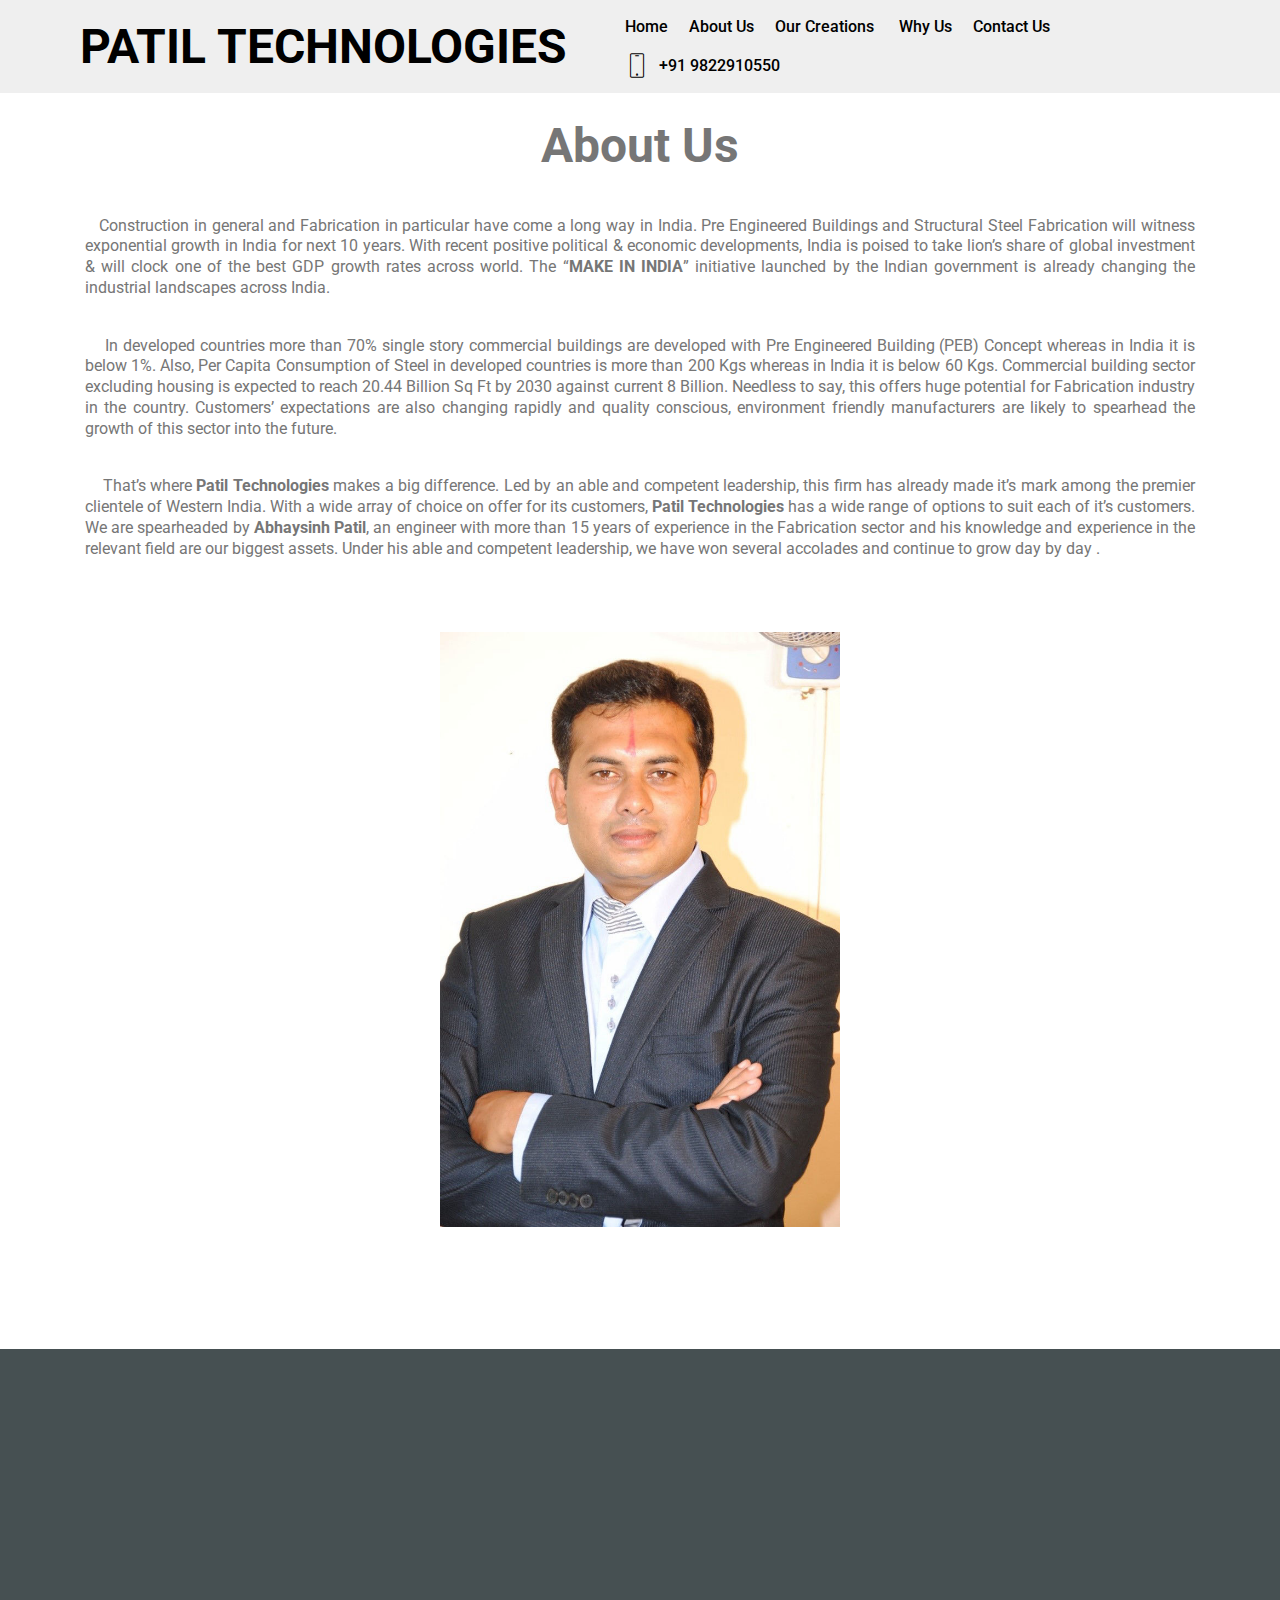
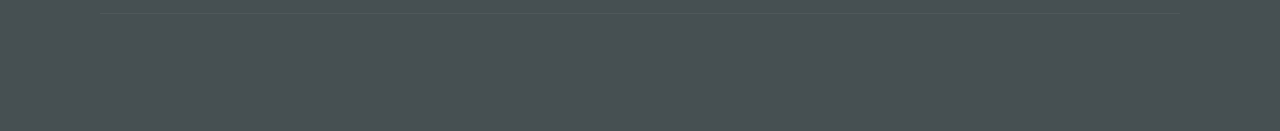
==== commit 69bf912d: "Amarnath's feedback" ====
--- a/about-us.html
+++ b/about-us.html
@@ -78,7 +78,7 @@
     
     <div class="container align-center">
         
-        <h3 class="mbr-section-subtitle pb-5 mbr-fonts-style display-5"><p>&nbsp; &nbsp;Construction in general and Fabrication in particular have come a long way in India. Pre Engineered Buildings and Structural Steel Fabrication will witness exponential growth in India for next 10 years. With recent positive political &amp; economic developments, India is poised to take lion’s share of global investment &amp; will clock one of the best GDP growth rates across world. The “<strong>MAKE IN INDIA</strong>” initiative launched by the Indian government is already changing the industrial landscapes across India. <br>&nbsp; &nbsp; &nbsp; &nbsp;&nbsp;</p><p>&nbsp;&nbsp;&nbsp;&nbsp;In developed countries more than 70% single story commercial buildings are developed with Pre Engineered Building (PEB) Concept whereas in India it is below 1%. Also, Per Capita Consumption of Steel in developed countries is more than 200 Kgs whereas in India it is below 60 Kgs. Commercial building sector excluding housing is expected to reach 20.44 Billion Sq Ft by 2030 against current 8 Billion. Needless to say, this offers huge potential for Fabrication industry in the country. Customers’ expectations are also changing rapidly and quality conscious, environment friendly manufacturers are likely to spearhead the growth of this sector into the future. 
+        <h3 class="mbr-section-subtitle pb-5 mbr-fonts-style display-5" style="font-weight:400; text-align: justify;"><p>&nbsp; &nbsp;Construction in general and Fabrication in particular have come a long way in India. Pre Engineered Buildings and Structural Steel Fabrication will witness exponential growth in India for next 10 years. With recent positive political &amp; economic developments, India is poised to take lion’s share of global investment &amp; will clock one of the best GDP growth rates across world. The “<strong>MAKE IN INDIA</strong>” initiative launched by the Indian government is already changing the industrial landscapes across India. <br>&nbsp; &nbsp; &nbsp; &nbsp;&nbsp;</p><p>&nbsp;&nbsp;&nbsp;&nbsp;In developed countries more than 70% single story commercial buildings are developed with Pre Engineered Building (PEB) Concept whereas in India it is below 1%. Also, Per Capita Consumption of Steel in developed countries is more than 200 Kgs whereas in India it is below 60 Kgs. Commercial building sector excluding housing is expected to reach 20.44 Billion Sq Ft by 2030 against current 8 Billion. Needless to say, this offers huge potential for Fabrication industry in the country. Customers’ expectations are also changing rapidly and quality conscious, environment friendly manufacturers are likely to spearhead the growth of this sector into the future. 
 </p><p></p><div><br></div><div>&nbsp;&nbsp;&nbsp;&nbsp;That’s where <strong>Patil Technologies</strong> makes a big difference. Led by an able and competent leadership, this firm has already made it’s mark among the premier clientele of Western India. With a wide array of choice on offer for its customers, <strong>Patil Technologies</strong> has a wide range of options to suit each of it’s customers. We are spearheaded by <strong>Abhaysinh Patil</strong>, an engineer with more than 15 years of experience in the Fabrication sector and his knowledge and experience in the relevant field are our biggest assets. Under his able and competent leadership, we have won several accolades and continue to grow day by day
 .</div><p></p></h3>
         <div class="media-container-column">
--- a/assets/mobirise/css/mbr-additional.css
+++ b/assets/mobirise/css/mbr-additional.css
@@ -1294,7 +1294,7 @@
   }
 }
 .cid-qTkA127IK8 {
-  background-image: url("../../../assets/images/img-20180803-wa0046-1040x780-800x600.jpg");
+  background-image: url("../../../assets/images/img-20180803-wa0075-1280x720.jpg");
 }
 .cid-qTkA127IK8 .mbr-text,
 .cid-qTkA127IK8 .mbr-section-btn {
@@ -1308,8 +1308,15 @@
   color: #efefef;
 }
 .cid-qTkA127IK8 H1 {
-  color: #ffffff;
-}
+  /*color: #ffffff;*/
+  color: #000000;
+}
+
+.cid-qTkA127IK8 H4 {
+  /*color: #ffffff;*/
+  color: #000000;
+}
+
 .cid-rbbySaq680 .navbar {
   background: #efefef;
   transition: none;
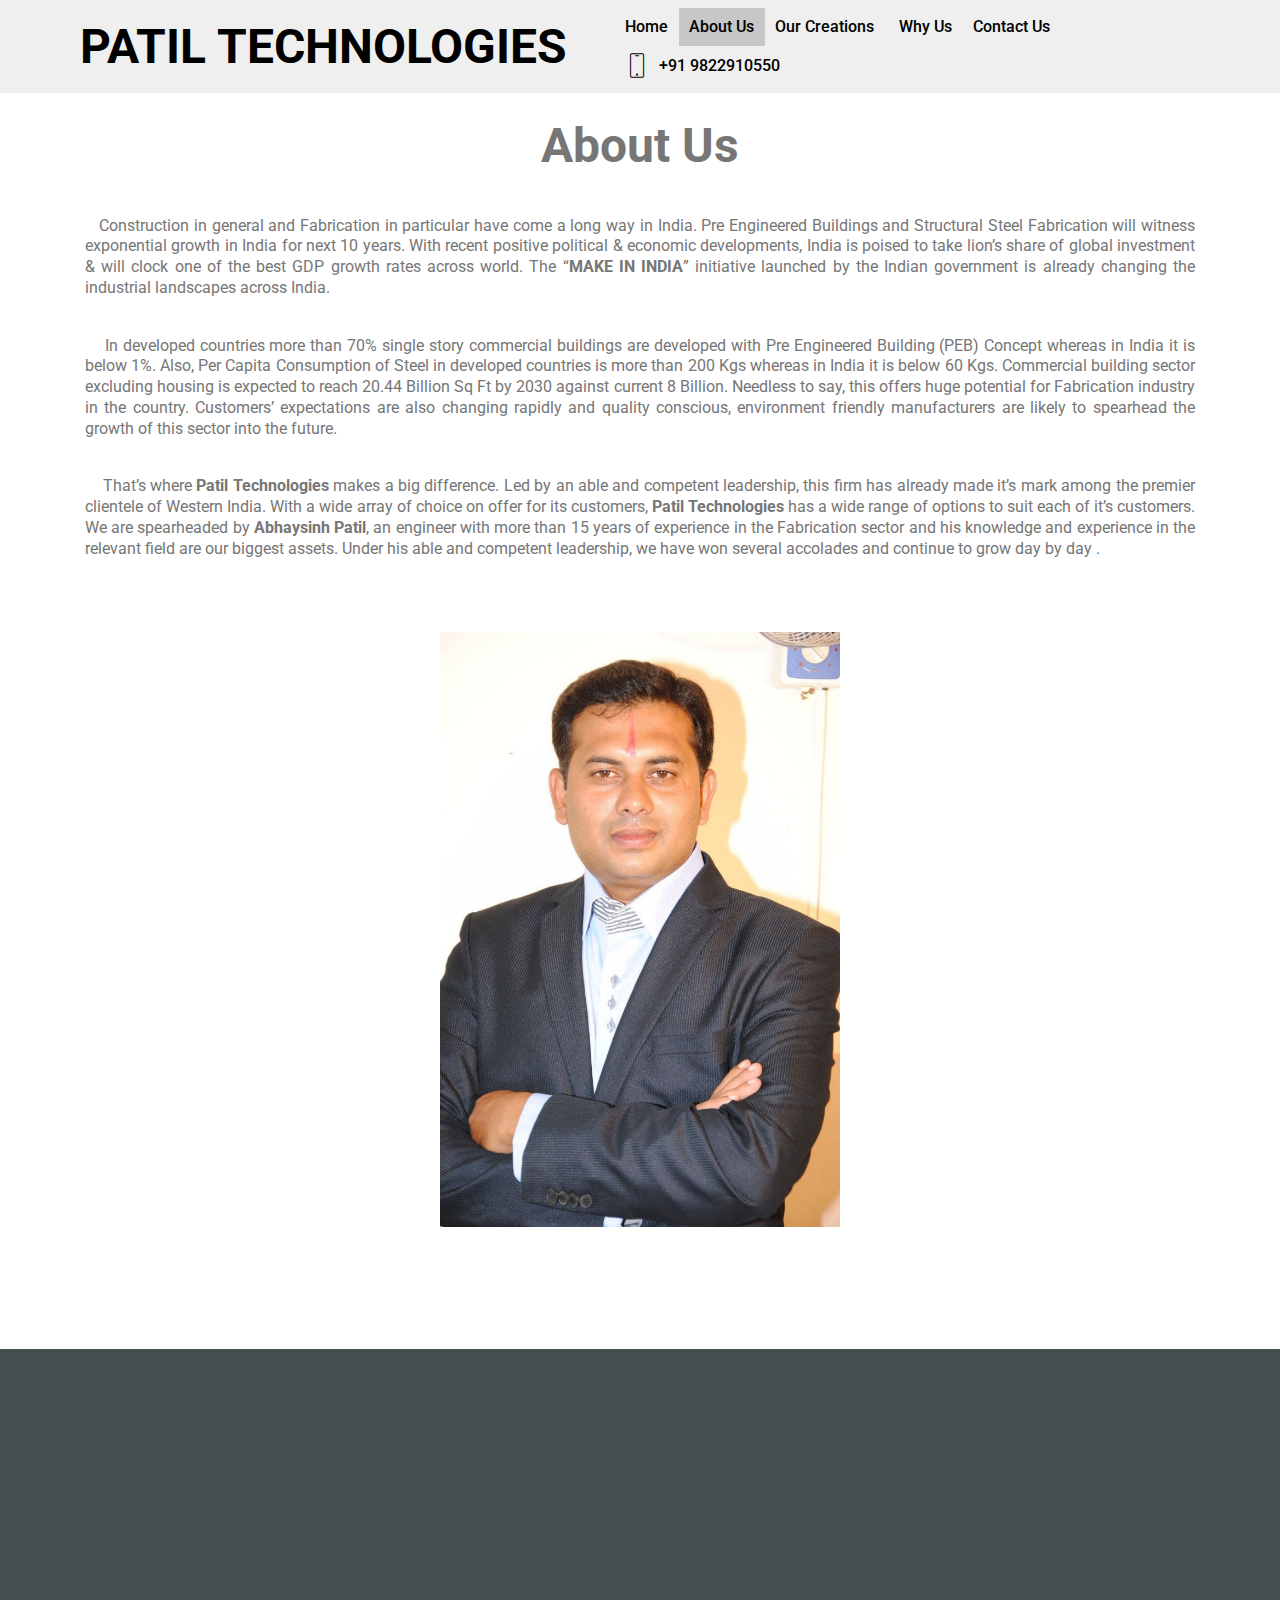
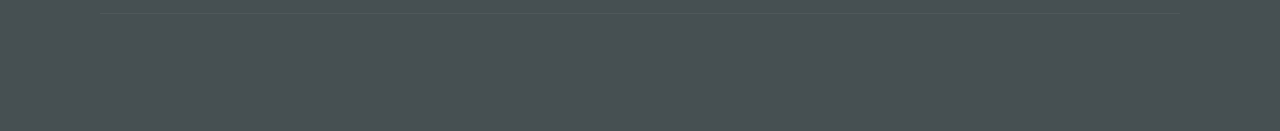
==== commit de9814cd: "minor UI enhancements" ====
--- a/about-us.html
+++ b/about-us.html
@@ -47,7 +47,7 @@
             <ul class="navbar-nav nav-dropdown nav-right" data-app-modern-menu="true"><li class="nav-item">
                     <a class="nav-link link text-black display-4" href="index.html">Home</a>
                 </li>
-                <li class="nav-item">
+                <li class="nav-item" style="background: rgba(118, 118, 118, 0.33)">
                     <a class="nav-link link text-black display-4" href="about-us.html">
                         About Us
                     </a>
@@ -112,7 +112,7 @@
                     Contacts
                 </h5>
                 <p class="mbr-text">
-                    Email: patiltechnologies79@gmail.com&nbsp;<br>Phone: +91 233 2644719&nbsp; &nbsp; <br>Mobile: +91 98229 10550 &nbsp; &nbsp; &nbsp; &nbsp;&nbsp;<br><br></p>
+                    Email: inquiry@patiltechnologies.in&nbsp;<br>Phone: +91 233 2644719&nbsp; &nbsp; <br>Mobile: +91 98229 10550 &nbsp; &nbsp; &nbsp; &nbsp;&nbsp;<br><br></p>
             </div>
             <div class="col-12 col-md-4 mbr-fonts-style display-7">
                 <h5 class="pb-3">
--- a/assets/theme/css/style.css
+++ b/assets/theme/css/style.css
@@ -261,8 +261,10 @@
   align-items: center;
   -webkit-align-items: center;
   min-height: 100vh;
-  padding-top: 3rem;
-  padding-bottom: 3rem; }
+  
+  padding-top: 9rem;
+  padding-bottom: 3rem; 
+}
 
 /*! Map */
 .map {
--- a/assets/mobirise/css/mbr-additional.css
+++ b/assets/mobirise/css/mbr-additional.css
@@ -1308,13 +1308,13 @@
   color: #efefef;
 }
 .cid-qTkA127IK8 H1 {
-  /*color: #ffffff;*/
-  color: #000000;
+  color: #ffffff;
+  /* color: #000000; */
 }
 
 .cid-qTkA127IK8 H4 {
-  /*color: #ffffff;*/
-  color: #000000;
+  color: #ffffff;
+  /* color: #000000; */
 }
 
 .cid-rbbySaq680 .navbar {
@@ -1782,10 +1782,14 @@
   }
 }
 .cid-rbbGjy5O4G P {
-  text-align: left;
+  text-align: center;
+   justify-content: center;
+    -webkit-justify-content: center;
 }
 .cid-rbbGjy5O4G H5 {
-  text-align: left;
+  text-align: center;
+   justify-content: center;
+    -webkit-justify-content: center;
 }
 .cid-rbbCcwydDV {
   padding-top: 15px;
@@ -2301,10 +2305,14 @@
   }
 }
 .cid-rbbGnV1RpD P {
-  text-align: left;
+   text-align: center;
+   justify-content: center;
+    -webkit-justify-content: center;
 }
 .cid-rbbGnV1RpD H5 {
-  text-align: left;
+   text-align: center;
+   justify-content: center;
+    -webkit-justify-content: center;
 }
 .cid-rbbBCCQbdE {
   padding-top: 15px;
@@ -2446,10 +2454,14 @@
   }
 }
 .cid-rbbv6DqAJv P {
-  text-align: left;
+   text-align: center;
+   justify-content: center;
+    -webkit-justify-content: center;
 }
 .cid-rbbv6DqAJv H5 {
-  text-align: left;
+   text-align: center;
+   justify-content: center;
+    -webkit-justify-content: center;
 }
 .cid-rbbwbPWR27 .navbar {
   background: #efefef;
@@ -3388,10 +3400,14 @@
   }
 }
 .cid-rbbGukAMqI P {
-  text-align: left;
+   text-align: center;
+   justify-content: center;
+    -webkit-justify-content: center;
 }
 .cid-rbbGukAMqI H5 {
-  text-align: left;
+   text-align: center;
+   justify-content: center;
+    -webkit-justify-content: center;
 }
 .cid-rbbLBsJ4UX {
   padding-top: 15px;
@@ -3858,7 +3874,7 @@
   text-align: center;
 }
 .cid-rbbLPPrVBE .google-map {
-  height: 25rem;
+  height: 34rem;
   position: relative;
 }
 .cid-rbbLPPrVBE .google-map iframe {
@@ -3964,8 +3980,12 @@
   }
 }
 .cid-rbbGyJam62 P {
-  text-align: left;
+   text-align: center;
+   justify-content: center;
+    -webkit-justify-content: center;
 }
 .cid-rbbGyJam62 H5 {
-  text-align: left;
-}
+   text-align: center;
+   justify-content: center;
+    -webkit-justify-content: center;
+}
